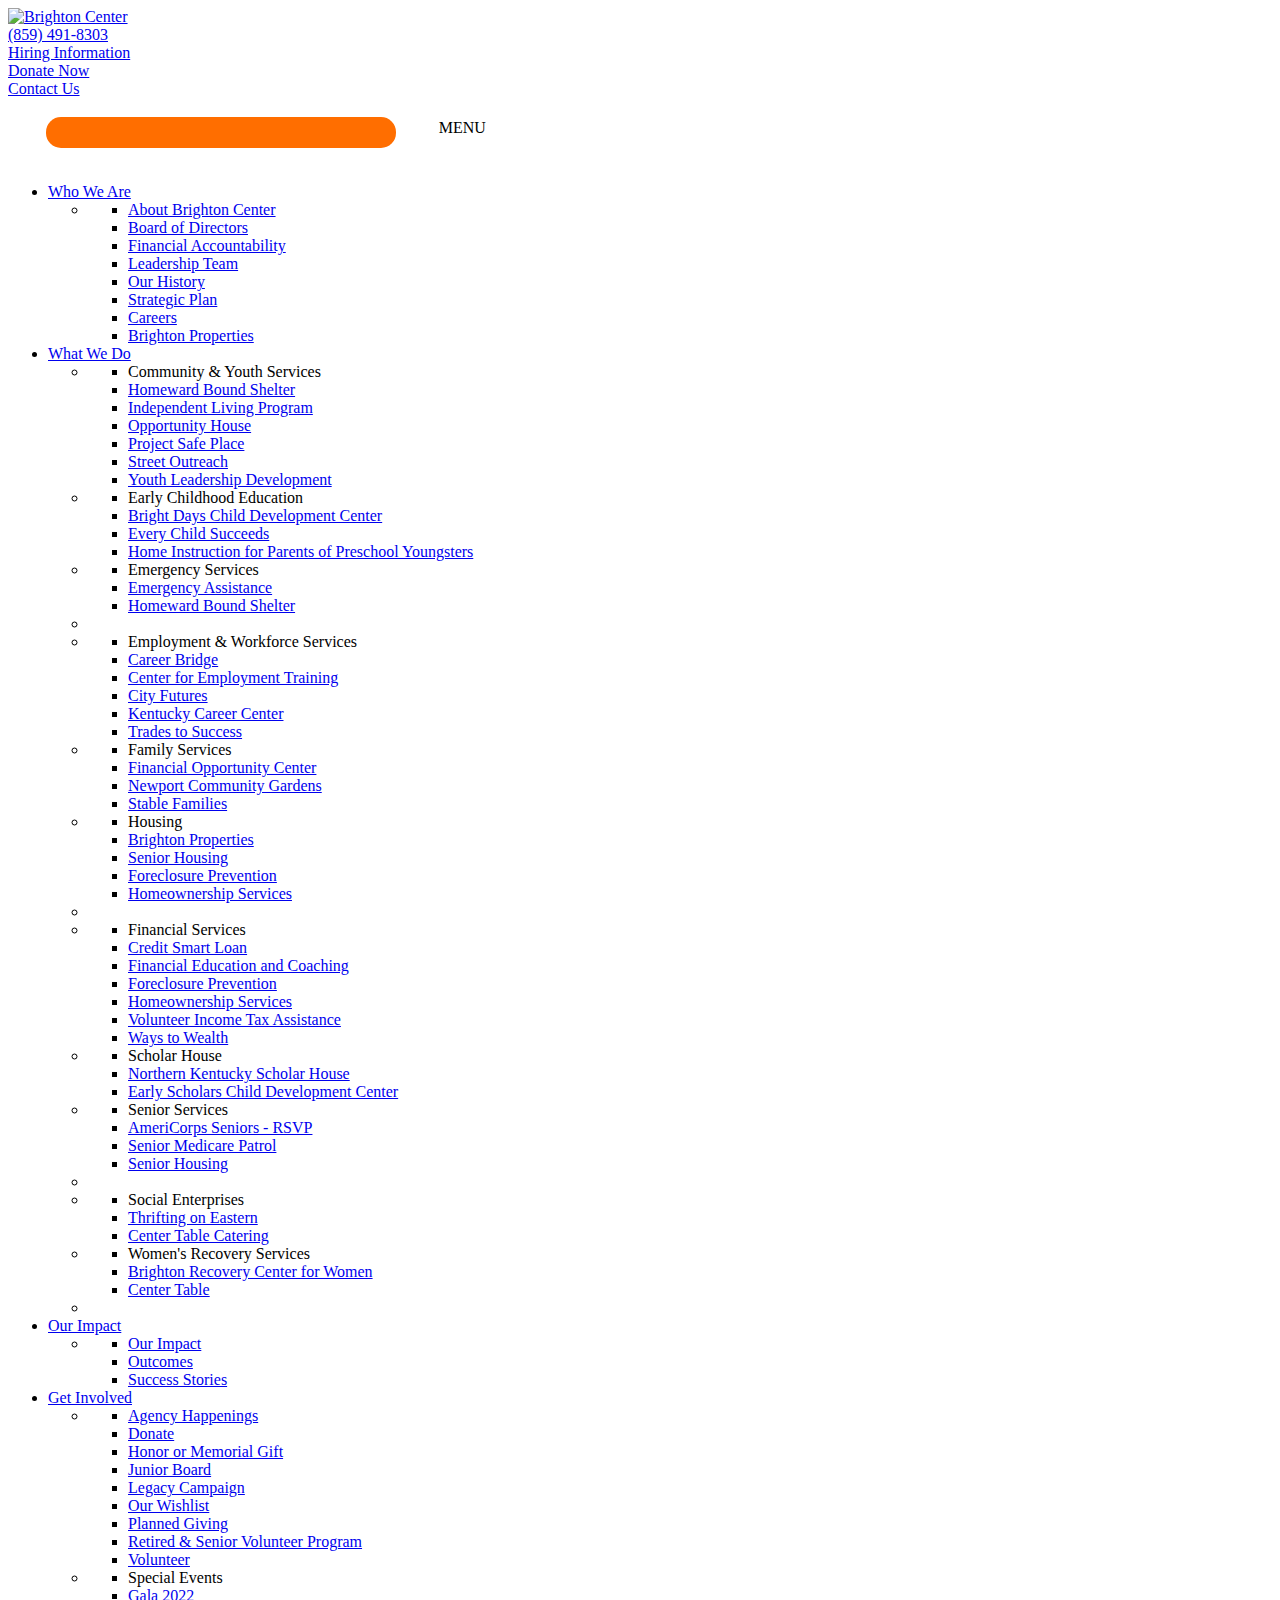
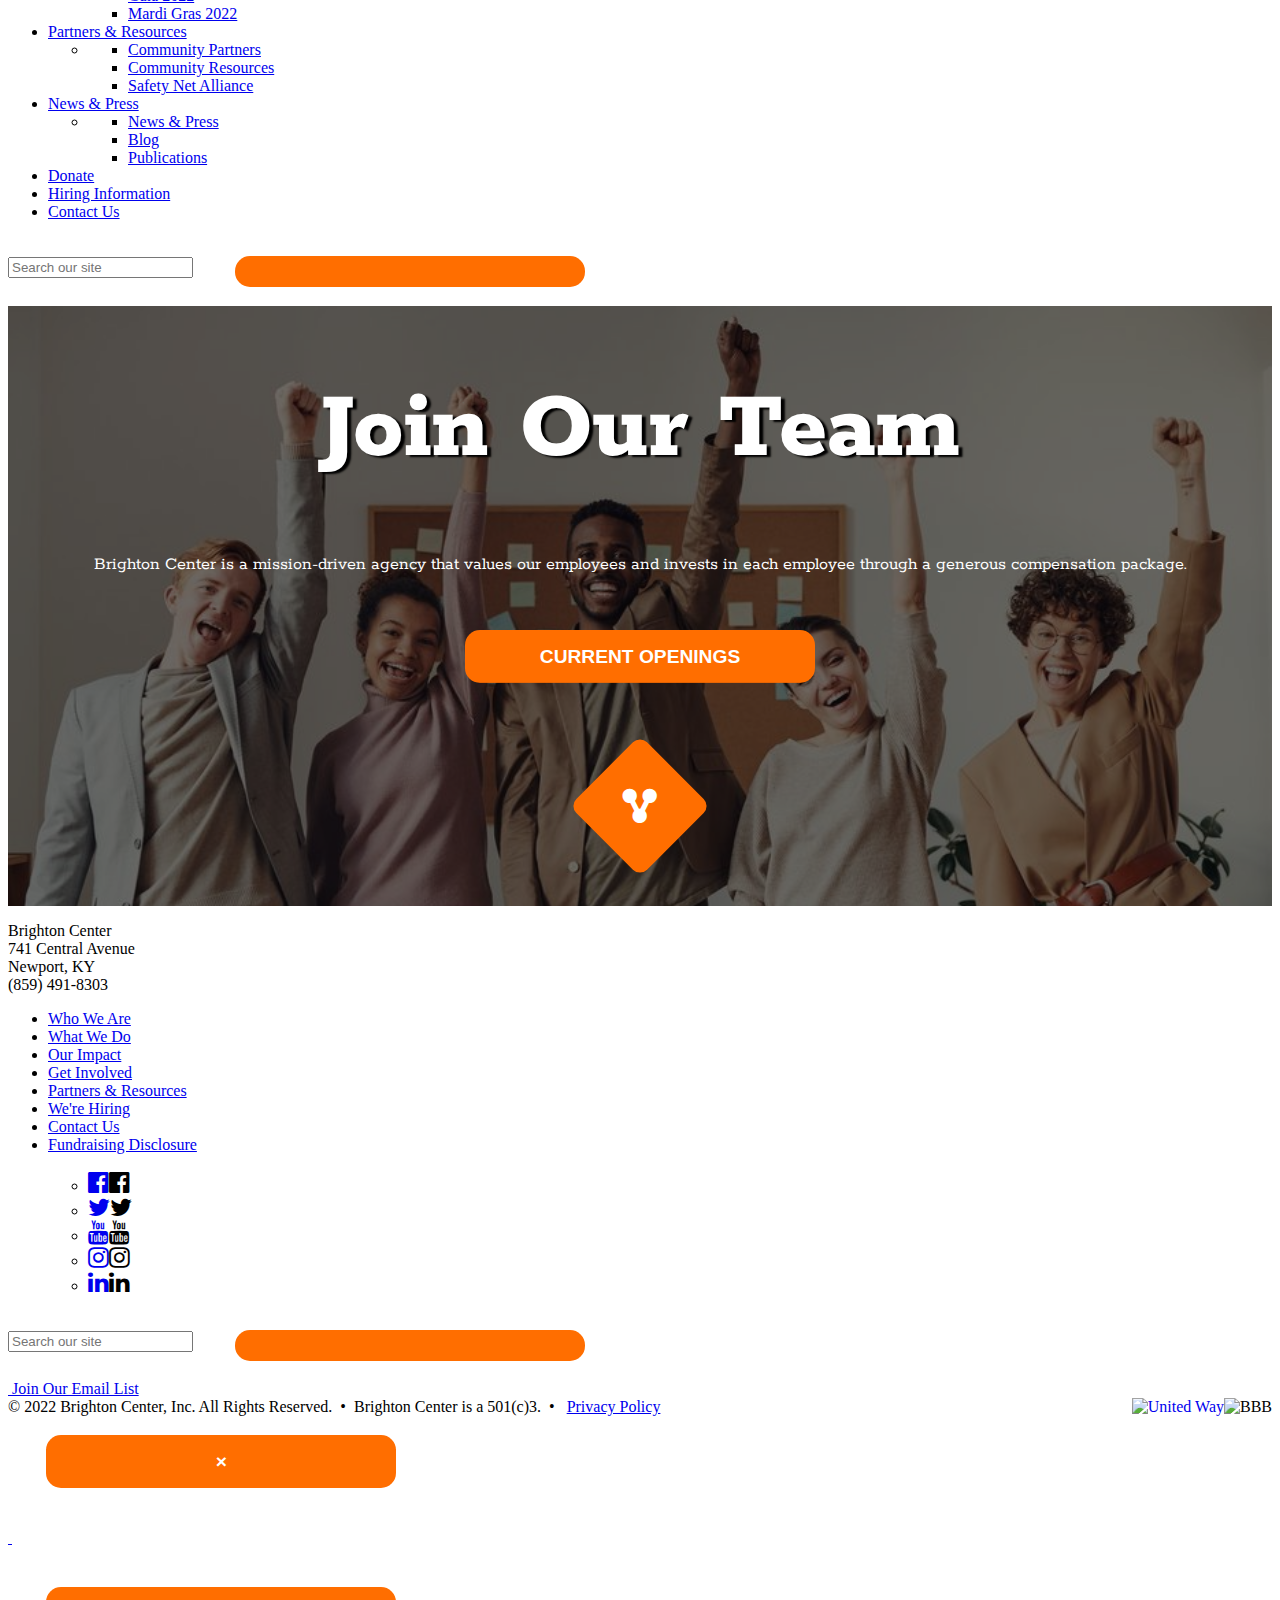
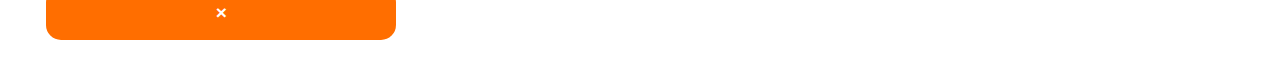
==== hiring.html @ 6617a940 "started hiring page, added hero section" ====
<!DOCTYPE html>
<html>
  <head>
    <title>Brighton Center | A Community of Support</title>
    <meta name='keywords' content='' />
    <meta name='description' content='Brighton Center strives to be an innovative leader that strengthens the vitality of the community and engages people as they work and live to achieve their hopes and dreams.' />
    <link rel='canonical' href='https://www.brightoncenter.com/careers' />
    <!-- generated by seo_lite -->
    <meta http-equiv="Content-Type" content="text/html; charset=UTF-8" />
    <!-- Mobile viewport optimized -->
    <meta name="viewport" content="width=device-width, initial-scale=1.0, user-scalable=no">
    <!-- cloud.typography -->
    <!-- <link rel="stylesheet" type="text/css" href="//cloud.typography.com/7336112/748744/css/fonts.css" /> -->
    <!-- Nivo Lightbox -->
    <link href="https://www.brightoncenter.com/includes/css/nivo-lightbox.css" rel="stylesheet">
    <link href="https://www.brightoncenter.com/includes/themes/default/default.css" rel="stylesheet" type="text/css">
    <!-- Bootstrap CSS -->
    <link href="https://www.brightoncenter.com/includes/css/bootstrap.min.css" rel="stylesheet">
    <link href="https://www.brightoncenter.com/includes/css/bootstrap-theme.min.css" rel="stylesheet">
    <link href="https://www.brightoncenter.com/includes/css/bootstrap-glyphicons.css" rel="stylesheet">
    <!-- Mega Menu CSS -->
    <link href="https://www.brightoncenter.com/includes/css/mega-menu.css" rel="stylesheet">
    <link href="https://www.brightoncenter.com/includes/css/mega-menu-responsive.css" rel="stylesheet">
    <!-- Custom CSS -->
    <link href="https://stackpath.bootstrapcdn.com/font-awesome/4.7.0/css/font-awesome.min.css" rel="stylesheet">
    <link rel="stylesheet" href="https://use.fontawesome.com/releases/v5.5.0/css/all.css">
    <link rel="stylesheet" href="hiring.css">
    <link rel="stylesheet" href="https://cdnjs.cloudflare.com/ajax/libs/font-awesome/4.7.0/css/font-awesome.min.css">
    <link rel="stylesheet" type="text/css" media="all" href="https://www.brightoncenter.com/?css=includes/footercss.v.1646921526" />
    <link rel="stylesheet" type="text/css" media="all" href="https://www.brightoncenter.com/?css=includes/headercss.v.1649180438" />
    <link rel="stylesheet" type="text/css" media="all" href="https://www.brightoncenter.com/?css=includes/newscss.v.1647296982" />
    <link href="https://www.brightoncenter.com/includes/css/styles.css" rel="stylesheet">
    <link href="https://www.brightoncenter.com/includes/css/customized.css" rel="stylesheet">
    <link href="https://www.brightoncenter.com/includes/css/new-homepage.css" rel="stylesheet">
    <link rel="icon" type="image/x-icon" href="https://www.brightoncenter.com/images/uploads/events/favicon-16x16.png">
    <!-- Include Modernizr in the head, before any other Javascript -->
    <script src="https://www.brightoncenter.com/includes/js/modernizr-2.6.2.min.js"></script>
    <script>
      (function(i, s, o, g, r, a, m) {
        i['GoogleAnalyticsObject'] = r;
        i[r] = i[r] || function() {
          (i[r].q = i[r].q || []).push(arguments)
        }, i[r].l = 1 * new Date();
        a = s.createElement(o),
          m = s.getElementsByTagName(o)[0];
        a.async = 1;
        a.src = g;
        m.parentNode.insertBefore(a, m)
      })(window, document, 'script', '//www.google-analytics.com/analytics.js', 'ga');
      ga('create', 'UA-24287870-12', 'auto');
      ga('send', 'pageview');
    </script>
    <!-- <link href="https://fonts.googleapis.com/css?family=Rokkitt|Open+Sans:400,500,700&display=swap" rel="stylesheet"> -->
    <link rel="preconnect" href="https://fonts.gstatic.com">
    <link href="https://fonts.googleapis.com/css2?family=Rokkitt:wght@100;200;300;400;500;600;700;800;900&display=swap" rel="stylesheet">
    <link href="https://fonts.googleapis.com/css2?family=Open+Sans:ital,wght@0,300;0,400;0,600;0,700;0,800;1,300;1,400;1,600;1,700;1,800&family=Rokkitt:wght@100;200;300;400;500;600;700;800;900&display=swap" rel="stylesheet">
  </head>
  <body>
    <div id="masthead">
      <div class="container-fluid">
        <div class="row">
          <div class="col-md-4">
            <a href="https://www.brightoncenter.com/">
              <img class="masthead-brand" src="https://www.brightoncenter.com/includes/img/brighton-center-logo.png" alt="Brighton Center">
            </a>
          </div>
          <!-- end col-md-6 -->
          <div class="col-md-8 hidden-xs">
            <div class="row">
              <div class="col-sm-3 col-md-4 col-lg-3 col-md-offset-8 col-lg-offset-9 text-right">
                <a class="phone-number" href="tel:859-491-8303"> (859) 491-8303 </a>
              </div>
              <div class="col-sm-3 col-md-offset-3">
                <a class="were-hiring-link" href="https://www.brightoncenter.com/careers/"> Hiring Information </a>
              </div>
              <div class="col-sm-3 col-md-3">
                <a class="donate-now-link" href="https://www.brightoncenter.com/get_involved/donate"> Donate Now </a>
              </div>
              <div class="col-sm-3 col-md-3">
                <a class="contact-us-link" href="https://www.brightoncenter.com/contact"> Contact Us </a>
              </div>
            </div>
          </div>
          <!-- end col-md-6 -->
        </div>
        <!-- end row -->
      </div>
      <!-- end container-fluid -->
    </div>
    <!-- end masthead -->
    <!-- lv_global_navbar -->
    <div class="navbar navbar-custom">
      <div class="navbar-header">
        <button type="button" class="navbar-toggle" data-toggle="collapse" data-target=".navbar-collapse">
          <span class="icon-bar"></span>
          <span class="icon-bar"></span>
          <span class="icon-bar"></span>
        </button>
        <span class="menu-label">MENU</span>
      </div>
      <div class="navbar-collapse collapse">
        <ul class="nav navbar-nav">
          <li class="dropdown mega-menu-2 transition">
            <a href="#" class="dropdown-toggle" data-toggle="dropdown">Who We Are <b class="caret"></b>
            </a>
            <ul class="dropdown-menu">
              <li class="two-column">
                <ul>
                  <li>
                    <a href="https://www.brightoncenter.com/ who_we_are/about-brighton-center">About Brighton Center</a>
                  </li>
                  <li>
                    <a href="https://www.brightoncenter.com/ who_we_are/board-of-directors">Board of Directors</a>
                  </li>
                  <li>
                    <a href="https://www.brightoncenter.com/ who_we_are/financial-accountability">Financial Accountability</a>
                  </li>
                  <li>
                    <a href="https://www.brightoncenter.com/ who_we_are/leadership-team">Leadership Team</a>
                  </li>
                  <li>
                    <a href="https://www.brightoncenter.com/ who_we_are/our-history">Our History</a>
                  </li>
                  <li>
                    <a href="https://www.brightoncenter.com/ who_we_are/strategic-plan">Strategic Plan</a>
                  </li>
                  <li>
                    <a href="https://www.brightoncenter.com/careers">Careers</a>
                  </li>
                  <li>
                    <a href="https://www.brightoncenter.com/programs/housing/brighton-properties">Brighton Properties</a>
                  </li>
                </ul>
              </li>
            </ul>
          </li>
          <!-- Who We Are Menu Ends -->
          <li class="dropdown mega-menu-6 transition">
            <a href="#" class="dropdown-toggle" data-toggle="dropdown">What We Do <b class="caret"></b>
            </a>
            <ul class="dropdown-menu">
              <li class="two-column">
                <ul>
                  <li class="nav-title">Community & Youth Services</li>
                  <li>
                    <a href="https://www.brightoncenter.com/programs/community_youth_services/homeward-bound">Homeward Bound Shelter</a>
                  </li>
                  <li>
                    <a href="https://www.brightoncenter.com/programs/community_youth_services/independent-living-program">Independent Living Program</a>
                  </li>
                  <li>
                    <a href="https://www.brightoncenter.com/programs/community_youth_services/opportunity-house">Opportunity House</a>
                  </li>
                  <li>
                    <a href="https://www.brightoncenter.com/programs/community_youth_services/project-safe-place">Project Safe Place</a>
                  </li>
                  <li>
                    <a href="https://www.brightoncenter.com/programs/community_youth_services/street-outreach">Street Outreach</a>
                  </li>
                  <li>
                    <a href="https://www.brightoncenter.com/programs/community_youth_services/youth-leadership-development">Youth Leadership Development</a>
                  </li>
                </ul>
              </li>
              <li class="two-column">
                <ul>
                  <li class="nav-title">Early Childhood Education</li>
                  <li>
                    <a href="https://www.brightoncenter.com/programs/ece/bright-days-child-development-center">Bright Days Child Development Center</a>
                  </li>
                  <li>
                    <a href="https://www.brightoncenter.com/programs/ece/every-child-succeeds">Every Child Succeeds</a>
                  </li>
                  <li>
                    <a href="https://www.brightoncenter.com/programs/ece/hippy">Home Instruction for Parents of Preschool Youngsters</a>
                  </li>
                </ul>
              </li>
              <li class="two-column">
                <ul>
                  <li class="nav-title">Emergency Services</li>
                  <li>
                    <a href="https://www.brightoncenter.com/programs/emergency_services/emergency-assistance">Emergency Assistance</a>
                  </li>
                  <li>
                    <a href="https://www.brightoncenter.com/programs/community_youth_services/homeward-bound">Homeward Bound Shelter</a>
                  </li>
                </ul>
              </li>
              <li class="dropdown-separator"></li>
              <li class="two-column">
                <ul>
                  <li class="nav-title">Employment & Workforce Services</li>
                  <li>
                    <a href="https://www.brightoncenter.com/programs/employment_services/career-bridge">Career Bridge</a>
                  </li>
                  <li>
                    <a href="https://www.brightoncenter.com/programs/employment_services/center-for-employment-training">Center for Employment Training</a>
                  </li>
                  <li>
                    <a href="https://www.brightoncenter.com/programs/employment_services/city-futures">City Futures</a>
                  </li>
                  <li>
                    <a href="https://www.brightoncenter.com/programs/employment_services/KentuckyCareerCenter">Kentucky Career Center</a>
                  </li>
                  <li>
                    <a href="https://www.brightoncenter.com/programs/employment_services/trades-to-success">Trades to Success</a>
                  </li>
                </ul>
              </li>
              <li class="two-column">
                <ul>
                  <li class="nav-title">Family Services</li>
                  <li>
                    <a href="https://www.brightoncenter.com/programs/family_services/financial-opportunity-center">Financial Opportunity Center</a>
                  </li>
                  <li>
                    <a href="https://www.brightoncenter.com/programs/family_services/newport-community-gardens">Newport Community Gardens</a>
                  </li>
                  <li>
                    <a href="https://www.brightoncenter.com/programs/family_services/stable-families">Stable Families</a>
                  </li>
                </ul>
              </li>
              <li class="two-column">
                <ul>
                  <li class="nav-title">Housing</li>
                  <li>
                    <a href="https://www.brightoncenter.com/programs/housing/brighton-properties">Brighton Properties</a>
                  </li>
                  <li>
                    <a href="https://www.brightoncenter.com/programs/housing/senior-housing">Senior Housing</a>
                  </li>
                  <li>
                    <a href="https://www.brightoncenter.com/programs/financial_services/foreclosure-prevention">Foreclosure Prevention</a>
                  </li>
                  <li>
                    <a href="https://www.brightoncenter.com/programs/financial_services/homeownership-services">Homeownership Services</a>
                  </li>
                </ul>
              </li>
              <li class="dropdown-separator"></li>
              <li class="two-column">
                <ul>
                  <li class="nav-title">Financial Services</li>
                  <li>
                    <a href="https://www.brightoncenter.com/programs/financial_services/credit-smart-loan">Credit Smart Loan</a>
                  </li>
                  <li>
                    <a href="https://www.brightoncenter.com/programs/financial_services/financial-education-and-coaching">Financial Education and Coaching</a>
                  </li>
                  <li>
                    <a href="https://www.brightoncenter.com/programs/financial_services/foreclosure-prevention">Foreclosure Prevention</a>
                  </li>
                  <li>
                    <a href="https://www.brightoncenter.com/programs/financial_services/homeownership-services">Homeownership Services</a>
                  </li>
                  <li>
                    <a href="https://www.brightoncenter.com/programs/financial_services/volunteer-income-tax-assistance">Volunteer Income Tax Assistance</a>
                  </li>
                  <li>
                    <a href="https://www.brightoncenter.com/programs/financial_services/ways-to-wealth">Ways to Wealth</a>
                  </li>
                </ul>
              </li>
              <li class="two-column">
                <ul>
                  <li class="nav-title">Scholar House</li>
                  <li>
                    <a href="https://www.brightoncenter.com/programs/scholar_house/overview">Northern Kentucky Scholar House</a>
                  </li>
                  <li>
                    <a href="https://www.brightoncenter.com/programs/scholar_house/early-scholars-child-development-center">Early Scholars Child Development Center</a>
                  </li>
                </ul>
              </li>
              <li class="two-column">
                <ul>
                  <li class="nav-title">Senior Services</li>
                  <li>
                    <a href="https://www.brightoncenter.com/programs/senior_services/retired-senior-volunteer-program">AmeriCorps Seniors - RSVP</a>
                  </li>
                  <li>
                    <a href="https://www.brightoncenter.com/programs/senior_services/senior-medicare-patrol">Senior Medicare Patrol</a>
                  </li>
                  <li>
                    <a href="https://www.brightoncenter.com/programs/housing/senior-housing">Senior Housing</a>
                  </li>
                </ul>
              </li>
              <li class="dropdown-separator"></li>
              <li class="two-column">
                <ul>
                  <li class="nav-title">Social Enterprises</li>
                  <li>
                    <a href="https://www.brightoncenter.com/programs/social_enterprises/thrifting-on-eastern">Thrifting on Eastern</a>
                  </li>
                  <li>
                    <a href="https://www.brightoncenter.com/programs/brc/center-table">Center Table Catering</a>
                  </li>
                </ul>
              </li>
              <li class="two-column">
                <ul>
                  <li class="nav-title">Women's Recovery Services</li>
                  <li>
                    <a href="https://www.brightoncenter.com/programs/brc/brighton-recovery-center">Brighton Recovery Center for Women</a>
                  </li>
                  <li>
                    <a href="https://www.brightoncenter.com/programs/brc/center-table">Center Table</a>
                  </li>
                </ul>
              </li>
              <li class="two-column">
                <ul></ul>
              </li>
            </ul>
          </li>
          <!-- What We Do Menu Ends -->
          <li class="dropdown mega-menu-2 transition">
            <a href="https://www.brightoncenter.com/our_impact/our-impact" class="dropdown-toggle" data-toggle="dropdown">Our Impact <b class="caret"></b>
            </a>
            <ul class="dropdown-menu">
              <li class="one-column">
                <ul>
                  <li>
                    <a href="https://www.brightoncenter.com/our_impact/our-impact">Our Impact</a>
                  </li>
                  <li>
                    <a href="https://www.brightoncenter.com/our_impact/outcomes">Outcomes</a>
                  </li>
                  <li>
                    <a href="https://www.brightoncenter.com/our_impact/success-stories">Success Stories</a>
                  </li>
                </ul>
              </li>
            </ul>
          </li>
          <!-- Our Impact Menu Ends -->
          <li class="dropdown mega-menu-2 transition">
            <a href="#" class="dropdown-toggle" data-toggle="dropdown">
              <i class="icon-user icon-white"></i> Get Involved <b class="caret"></b>
            </a>
            <ul class="dropdown-menu">
              <li class="one-column">
                <ul>
                  <li>
                    <a href="https://www.brightoncenter.com/events">Agency Happenings</a>
                  </li>
                  <li>
                    <a href="https://www.brightoncenter.com/get_involved/donate">Donate</a>
                  </li>
                  <li>
                    <a href="https://www.brightoncenter.com/get_involved/honor-or-memorial-gift">Honor or Memorial Gift</a>
                  </li>
                  <li>
                    <a href="https://www.brightoncenter.com/get_involved/Junior-Board">Junior Board</a>
                  </li>
                  <li>
                    <a href="https://www.brightoncenter.com/get_involved/legacy-campaign">Legacy Campaign</a>
                  </li>
                  <li>
                    <a href="https://www.brightoncenter.com/get_involved/wishlist">Our Wishlist</a>
                  </li>
                  <li>
                    <a target="blank" href="http://brightoncenter.plannedgiving.org/?=mainsite">Planned Giving</a>
                  </li>
                  <li>
                    <a target="blank" href="https://www.brightoncenter.com/programs/senior_services/retired-senior-volunteer-program">Retired &amp; Senior Volunteer Program</a>
                  </li>
                  <li>
                    <a href="https://www.brightoncenter.com/get_involved/volunteer">Volunteer</a>
                  </li>
                </ul>
              </li>
              <li class="one-column">
                <ul>
                  <li class="nav-title">Special Events</li>
                  <li>
                    <a href="https://www.brightoncenter.com/events/detail/gala-2022">Gala 2022</a>
                  </li>
                  <li>
                    <a href="https://www.brightoncenter.com/events/detail/mardi-gras-2022">Mardi Gras 2022</a>
                  </li>
                </ul>
              </li>
            </ul>
          </li>
          <!-- Get Involved Menu Ends -->
          <li class="dropdown mega-menu-2 transition">
            <a href="#" class="dropdown-toggle" data-toggle="dropdown">Partners & Resources <b class="caret"></b>
            </a>
            <ul class="dropdown-menu">
              <li class="two-column">
                <ul>
                  <li>
                    <a href="https://www.brightoncenter.com/partners_resources/community-partners">Community Partners</a>
                  </li>
                  <li>
                    <a href="https://www.brightoncenter.com/partners_resources/Community-Resources">Community Resources</a>
                  </li>
                  <li>
                    <a href="https://www.brightoncenter.com/partners_resources/safety-net-alliance">Safety Net Alliance</a>
                  </li>
                  <!--<li><a href="#">Resources</a></li><li style="margin-top:5px;"><a href="#" class="btn btn-primary btn-sm">Refer a Family</a></li>-->
                </ul>
              </li>
            </ul>
          </li>
          <!-- Partners  & Resources Menu Ends -->
          <li class="dropdown mega-menu-2 transition">
            <a href="#" class="dropdown-toggle" data-toggle="dropdown">News & Press <b class="caret"></b>
            </a>
            <ul class="dropdown-menu">
              <li class="two-column">
                <ul>
                  <li>
                    <a href="https://www.brightoncenter.com/news">News & Press</a>
                  </li>
                  <li>
                    <a href="https://www.brightoncenter.com/blog">Blog</a>
                  </li>
                  <li>
                    <a href="https://www.brightoncenter.com/news/Publications">Publications</a>
                  </li>
                  <!--<li><a href="#">Resources</a></li><li style="margin-top:5px;"><a href="#" class="btn btn-primary btn-sm">Refer a Family</a></li>-->
                </ul>
              </li>
            </ul>
          </li>
          <!-- Partners  & Resources Menu Ends -->
          <li class="dropdown mega-menu-2 transition visible-xs-block">
            <a href="https://www.brightoncenter.com/get_involved/donate" class="" data-toggle="dropdown"> Donate </a>
          </li>
          <li class="dropdown mega-menu-2 transition visible-xs-block">
            <a href="https://www.brightoncenter.com/careers/" class="" data-toggle="dropdown"> Hiring Information</a>
          </li>
          <li class="dropdown mega-menu-2 transition visible-xs-block">
            <a href="https://www.brightoncenter.com/contact" class="" data-toggle="dropdown">Contact Us</a>
          </li>
          <!-- Donate, Hiring, Contact Ends -->
        </ul>
        <!-- Brighton Menu Ends -->
        <div class="main-nav-search">
          <form method="post" action="https://www.brightoncenter.com/">
            <div class='hiddenFields'>
              <input type="hidden" name="ACT" value="6" />
              <input type="hidden" name="RES" value="" />
              <input type="hidden" name="meta" value="[base64]" />
              <input type="hidden" name="site_id" value="1" />
              <input type="hidden" name="csrf_token" value="7da71c1891ee81c2d6870a339bcbc2fa0089c519" />
            </div>
            <div class="input-group nav-search">
              <input type="text" name="keywords" id="keywords" class="form-control" placeholder="Search our site">
              <span class="input-group-btn">
                <button class="btn btn-default" type="submit" value="submit">
                  <span class="glyphicon glyphicon-search"></span>
                </button>
              </span>
            </div>
            <!-- /input-group -->
          </form>
        </div>
      </div>
      <!--/.nav-collapse -->
    </div>
    <!-- /.navbar .navbar-inverse -->
    
          <!-- Main content div -->
          
         <div class="hiringhero">
            <div class="overlay">
                <h1 class="join">Join Our Team</h1>
                <p class="mission">Brighton Center is a mission-driven agency that values our employees and invests in each employee through a generous compensation package.</p><br>
                <center><button class="light">
                    Current Openings
                  </button>
                  </center>
                  <div class="share">
                    <div class="toggle"></div>
                    <ul>
                      <li>
                        <a href="#">
                          <i class="fab fa-facebook-f"></i>
                        </a>
                      </li>
                      <li>
                        <a href="#">
                          <i class="fab fa-twitter"></i>
                        </a>
                      </li>
                      <li>
                        <a href="#">
                          <i class="fab fa-linkedin"></i>
                        </a>
                      </li>
                      <li>
                        <a href="#">
                          <i class="fab fa-instagram"></i>
                        </a>
                      </li>
                      <li>
                        <a href="#">
                          <i class="fab fa-youtube"></i>
                        </a>
                      </li>
                    </ul>
                  </div>
                  <script src="https://code.jquery.com/jquery-3.3.1.js"></script>
                  <script type="text/javascript">
                    $(document).ready(function() {
                      $(".toggle").click(function() {
                        $(".toggle").toggleClass("active")
                        $("ul").toggleClass("active")
                      })
                    })
                  </script>
                </div>
            
         </div>
         </div>









          <!-- end careers SIDEBAR -->
        </div>
        <!-- end col-sm-4 -->
      </div>
      <!-- end row -->
    </div>
    <!-- end container-fluid -->
    <footer>
      <div class="container-fluid">
        <div class="row">
          <div class="col-sm-2">
            <p>Brighton Center <br />741 Central Avenue <br />Newport, KY <br />(859) 491-8303 </p>
          </div>
          <!-- end col-sm-2 -->
          <div class="col-sm-2">
            <ul class="unstyled">
              <li class="footer-nav">
                <a href="https://www.brightoncenter.com/who_we_are/about-brighton-center">Who We Are</a>
              </li>
              <li class="footer-nav">
                <a href="https://www.brightoncenter.com/programs">What We Do</a>
              </li>
              <li class="footer-nav">
                <a href="https://www.brightoncenter.com/our_impact/our-impact">Our Impact</a>
              </li>
              <li class="footer-nav">
                <a href="https://www.brightoncenter.com/get_involved/volunteer">Get Involved</a>
              </li>
              <li class="footer-nav">
                <a href="https://www.brightoncenter.com/partners_resources/community-partners">Partners & Resources</a>
              </li>
              <li class="footer-nav">
                <a href="https://www.brightoncenter.com/careers">We're Hiring</a>
              </li>
              <li class="footer-nav">
                <a href="https://www.brightoncenter.com/contact">Contact Us</a>
              </li>
              <li class="footer-nav">
                <a href="https://www.brightoncenter.com/images/uploads/events/Fundraising.jpg" target="_blank" rel="noopener noreferrer">Fundraising Disclosure</a>
              </li>
            </ul>
          </div>
          <!-- end col-sm-2 -->
          <div class="col-sm-2">
            <ul class="unstyled">
              <div class="col-sm-2">
                <ul class="unstyled">
                  <li class="footer-social facebook">
                    <a href="https://www.facebook.com/brightoncenter">
                      <i class="fa fa-facebook-official" style="font-size:24px">
                    </a>
                    </i>
                  </li>
                  <li class="footer-social twitter">
                    <a href="https://twitter.com/brightoncenter">
                      <i class="fa fa-twitter" style="font-size:24px">
                    </a>
                    </i>
                  </li>
                  <li class="footer-social youtube">
                    <a href="https://www.youtube.com/user/BrightonCenterNKY">
                      <i class="fa fa-youtube" style="font-size:24px">
                    </a>
                    </i>
                  </li>
                  </li>
                  <li class="footer-social insta">
                    <a href="https://www.instagram.com/brightoncenter/">
                      <i class="fa fa-instagram" style="font-size:24px">
                    </a>
                    </i>
                  </li>
                  <li class="footer-social linked">
                    <a href="https://www.linkedin.com/company/brighton-center/mycompany/">
                      <i class="fa fa-linkedin" style="font-size:24px">
                    </a>
                    </i>
                  </li>
                </ul>
              </div>
              <!-- end col-sm-2 -->
            </ul>
          </div>
          <!-- end col-sm-2 -->
          <div class="col-sm-3">
            <form method="post" action="https://www.brightoncenter.com/">
              <div class='hiddenFields'>
                <input type="hidden" name="ACT" value="6" />
                <input type="hidden" name="RES" value="" />
                <input type="hidden" name="meta" value="1Vw6y2BFWEGTTU2ot3NcXBreMH6ZPa5kv2+B75fMpwzeLK6N1FqETH+09ejt8cpTVStWAUljZPG1BcYWto1XIUfzfLtSIQCwftmjvSkYO1mifnMhoHggL7WmtEd9kQuRo5gJW2KEyMxvbMK/dGPqFVLMDO/xA5hCArx3FxlDUTHIOuBuLtYNX9niZ8M5OQ0xPyXFizJgR+SGqZSezkjWO3CnVEF/Z9az2QVn7dYNe7Y8jYnmvZQ81vrZk5/ZJLkyQG/RXmgf4ifk9qt0rjIoqi8MOKNnrzZUhKTn6qTJYh5jNT708j4WRJg31yThyLH2Z97xGzW603mTbT7458Fu2QRM9wv0mQsx9hYA2+aHbhq3JNloBqAXYkWXo5596stq9ofbOwMtKR9yaBHFJxl324Kll/3n1epJVpFY89PskVh7RHlwfu8hx823qNa5CgD82JAnS/dGOzQtukGQ4wmW+g==" />
                <input type="hidden" name="site_id" value="1" />
                <input type="hidden" name="csrf_token" value="7da71c1891ee81c2d6870a339bcbc2fa0089c519" />
              </div>
              <div class="input-group">
                <input type="text" name="keywords" id="keywords-footer" class="form-control" placeholder="Search our site">
                <span class="input-group-btn">
                  <button class="btn btn-default" type="submit" value="submit">
                    <span class="glyphicon glyphicon-search"></span>
                  </button>
                </span>
              </div>
              <!-- /input-group -->
            </form>
            <!-- start Subscribe Button -->
            <a class="btn btn-subscribe btn-small external" style="width:100%;margin:20px 0;" data-toggle="modal" href="https://visitor.r20.constantcontact.com/d.jsp?llr=yhngqmcab&p=oi&m=1102078751992&sit=boibqqgdb&f=abf67dee-38b3-413b-b1f1-e25c055cb36c" data-target="#myModal">
              <span class="glyphicon glyphicon-send"></span> &nbsp;Join Our Email List </a>
            <!-- end Subscribe Button -->
          </div>
          <!-- end col-sm-3 -->
          <div class="col-sm-3">
            <img src="https://www.brightoncenter.com/includes/img/logo-bbb.png" class="footer-logo pull-right" alt="BBB">
            <a href="https://www.uwgc.org" target="_blank">
              <img src="https://www.brightoncenter.com/includes/img/logo-united-way-AP.png" class="footer-logo pull-right" alt="United Way">
            </a>
          </div>
          <!-- end col-sm-3 -->
        </div>
        <!-- end row -->
        <div class="row">
          <div class="col-sm-12">
            <span class="credit">&copy; 2022 Brighton Center, Inc. All Rights Reserved.&nbsp;&nbsp;&bull;&nbsp;&nbsp;Brighton Center is a 501(c)3.&nbsp;&nbsp;&bull;&nbsp;&nbsp; <a class="footer-link" href="https://www.brightoncenter.com/site/privacy-policy">Privacy Policy </span>
          </div>
          <!-- end col-sm-12 -->
        </div>
        <!-- end row -->
      </div>
      <!-- end container -->
    </footer>
    <!-- Modal -->
    <div class="modal fade" id="myModal" tabindex="-1" role="dialog" aria-labelledby="myModalLabel" aria-hidden="true">
      <div class="modal-dialog">
        <div class="modal-content">
          <div class="modal-header">
            <button type="button" class="close" data-dismiss="modal">
              <span aria-hidden="true">&times;</span>
              <span class="sr-only">Close</span>
            </button>
            <h4 class="modal-title" id="myModalLabel">&nbsp;</h4>
          </div>
          <div class="modal-body"></div>
        </div>
        <!-- /.modal-content -->
      </div>
      <!-- /.modal-dialog -->
    </div>
    <!-- /.modal -->
    <!-- Modal -->
    <div class="modal fade" id="blog-subscribe-modal" tabindex="-1" role="dialog" aria-labelledby="blog-subscribe-modal" aria-hidden="true">
      <div class="modal-dialog" style="overflow: hidden;">
        <div class="modal-content">
          <div class="modal-header" style="border: none;">
            <button type="button" class="close" data-dismiss="modal">
              <span aria-hidden="true">&times;</span>
              <span class="sr-only">Close</span>
            </button>
          </div>
          <div class="modal-body">
            <!-- Begin Constant Contact Inline Form Code -->
            <div class="ctct-inline-form" data-form-id="bf8a92a8-f217-493a-9716-96e59de8858a"></div>
            <!-- End Constant Contact Inline Form Code -->
          </div>
        </div>
        <!-- /.modal-content -->
      </div>
      <!-- /.modal-dialog -->
    </div>
    <!-- /.modal -->
    <!-- Begin Constant Contact Active Forms -->
    <script>
      var _ctct_m = "a756abd6da4ad8915f6a5b05301815cc";
    </script>
    <script id="signupScript" src="//static.ctctcdn.com/js/signup-form-widget/current/signup-form-widget.min.js" async defer></script>
    <!-- End Constant Contact Active Forms -->
    <!-- All Javascript at the bottom of the page for faster page loading -->
    <!-- Intersection Observer Stat Script-->
    <script src="https://www.brightoncenter.com/includes/intersectionobserver"></script>
    <script src="https://www.brightoncenter.com/includes/newsio"></script>
    <!-- First try for the online version of jQuery-->
    <script src="https://code.jquery.com/jquery.js"></script>
    <!-- If no online access, fallback to our hardcoded version of jQuery -->
    <script>
      window.jQuery || document.write(' < script src = "https://www.brightoncenter.com/includes/js/jquery-1.8.2.min.js" > < \/script>')
    </script>
    <!-- Bootstrap JS -->
    <script src="https://www.brightoncenter.com/includes/js/bootstrap.min.js"></script>
    <!-- MatchHeight -->
    <script src="https://www.brightoncenter.com/includes/js/jquery.matchHeight-min.js" type="text/javascript"></script>
    <!-- Nivo Lightbox -->
    <script src="https://www.brightoncenter.com/includes/js/nivo-lightbox.min.js"></script>
    <!-- Custom JS -->
    <script src="https://www.brightoncenter.com/includes/js/script.js"></script>
    <!-- Test for matchheight -->
    <script type="text/javascript">
      $(function() {
        $('.news_panels').matchHeight();
      });
    </script>
    <script>
      $(document).ready(function() {
        $('a').not('.excludeNivo').nivoLightbox();
      });
    </script>
  </body>
</html>
---- hiring.css ----
.hiringhero {
    background-image: url("team2.jpg");
    height: 600px;
    width: 100% auto;
    background-repeat: no-repeat;
    background-size: cover;
    
    

}

.overlay {
 background: rgba(8, 8, 8, 0.595);
 overflow: hidden;
 height: 100%;
}

.join {
font-size: 100px;
  text-align: center;
  color: white;
  font-weight: 800;
  font-family: 'Rokkitt', serif;
  text-shadow: 4px 2px 2px #000000;


}

.mission {
    text-align: center;
    color: rgb(255, 255, 255);
    font-family: 'Rokkitt', serif;
    font-size: 18px;
}

button{
    padding: 0.8em 0em;
    width:350px;
    background: #ff6e00;
    border-radius:15px;
    border:0;
    color:#fff;
    font-size:1.2em;
    font-family: Arial,Helvetica,sans-serif;
    font-weight:bold;
    cursor:pointer;
    margin:1em 2em;
    text-transform:uppercase;
    align-items: center !important;
    justify-content: center!important;
    text-align: center;
}
.light{
background: -moz-linear-gradient(-45deg,  #ff6e00 0%, #ff6e00 40%, #ffffff 50%, #ff6e00 60%, #ff6e00 100%);
background: -webkit-gradient(linear, left top, right bottom, color-stop(0%,#ff6e00), color-stop(40%,#ff6e00), color-stop(50%,#ffffff), color-stop(60%,#ff6e00), color-stop(100%,#ff6e00));
background: -webkit-linear-gradient(-45deg,  #ff6e00 0%,#ff6e00 40%,#ffffff 50%,#ff6e00 60%,#ff6e00 100%);
background: -o-linear-gradient(-45deg,  #ff6e00 0%,#ff6e00 40%,#ffffff 50%,#ff6e00 60%,#ff6e00 100%);
background: -ms-linear-gradient(-45deg,  #ff6e00 0%,#ff6e00 40%,#ffffff 50%,#ff6e00 60%,#ff6e00 100%);
background: linear-gradient(135deg,  #ff6e00 0%,#ff6e00 40%,#ffffff 50%,#ff6e00 60%,#ff6e00 100%);
filter: progid:DXImageTransform.Microsoft.gradient( startColorstr='#ff6e00', endColorstr='#ff6e00',GradientType=1 );
background-repeat: no-repeat;  
background-position:0px;
background-size:300%;  
}

.light:hover{
animation:light 1s;
-webkit-animation:light 1s;

}

@keyframes light {
0% {
    background-position:-600px; 
}
100% { 
    background-position:0px; 
}
}
    
@-webkit-keyframes light {
0% {
    background-position:-600px; 
}
100% { 
    background-position:0px; 
}
}



.share{
    position: sticky;
    top:87%;
    left: 50%;
    transform: translate(-50%,-50%) rotate(-45deg);
    width: 100px;
    height: 100px;
  }
  .share ul{
    position: relative;
    margin: 0;
    padding: 0;
    width: 100%;
    height: 100%;
  }
  .share ul li{
    position: absolute;
    top: 0;
    left: 0;
    list-style: none;
    width: 100%;
    height: 100%;
    background: #027f51;
    transition: .5s;
    overflow: hidden;
    transform: scale(0.95);
    border-radius: 10px;
  }
  .share ul li a{
    position: absolute;
    top:0;
    left: 0;
    width: 100%;
    height: 100%;
    text-align: center;
    line-height: 100px;
    font-size: 30px;
    color: #ffffff;
    transition: .5s;
  }
  .share ul li a .fab{
    transform: rotate(45deg);
  }
  .share ul li a:hover{
    color: #fff;
    background: #406b86;
    transform: rotate(0deg);
  }
  .share ul.active li{
    transform: scale(0.95);
  }
  .share ul.active li:nth-child(1){
    top: -100%;
    left: -100%;
    transition-delay: 0s;
  }
  .share ul.active li:nth-child(2){
    top: -100%;
    left: 0%; 
    transition-delay: 0.2s;
  }
  .share ul.active li:nth-child(3){
    top: -100%;
    left: 100%;
    transition-delay: 0.4s;
  }
  .share ul.active li:nth-child(4){
    top: 0%;
    left: 100%;
    transition-delay: 0.6s;
  }
  .share ul.active li:nth-child(5){
    top: 100%;
    left: 100%;
    transition-delay: 0.8s;
  }
  .share ul.active li:nth-child(6){
    top: 100%;
    left: 0%;
    transition-delay: 1s;
  }
  .share ul.active li:nth-child(7){
    top: 100%;
    left: -100%;
    transition-delay: 1.2s;
  }
  .share ul.active li:nth-child(8){
    top: 0%;
    left: -100%;
    transition-delay: 1.4s;
  }
  .toggle{
    position: absolute;
    top: 0;
    left: 0;
    width: 100%;
    height: 100%;
    background: #ff6e00;
    overflow: hidden;
    border-radius: 10px;
    cursor: pointer;
    z-index: 1;
  }
  .toggle:before{
    content: '\f1e0';
    font-family: fontAwesome;
    position:absolute;
    top: 0;
    left: 0;
    width: 100%;
    height: 100%;
    text-align: center;
    line-height: 100px;
    color: #fff;
    font-size:40px;
    transform: rotate(-45deg);
  }
  .toggle.active:before{
    content: '\f00d';
    font-family: fontAwesome;
    position:absolute;
    top: 0;
    left: 0;
    width: 100%;
    height: 100%;
    text-align: center;
    line-height: 100px;
    color: #fff;
    font-size:60px;
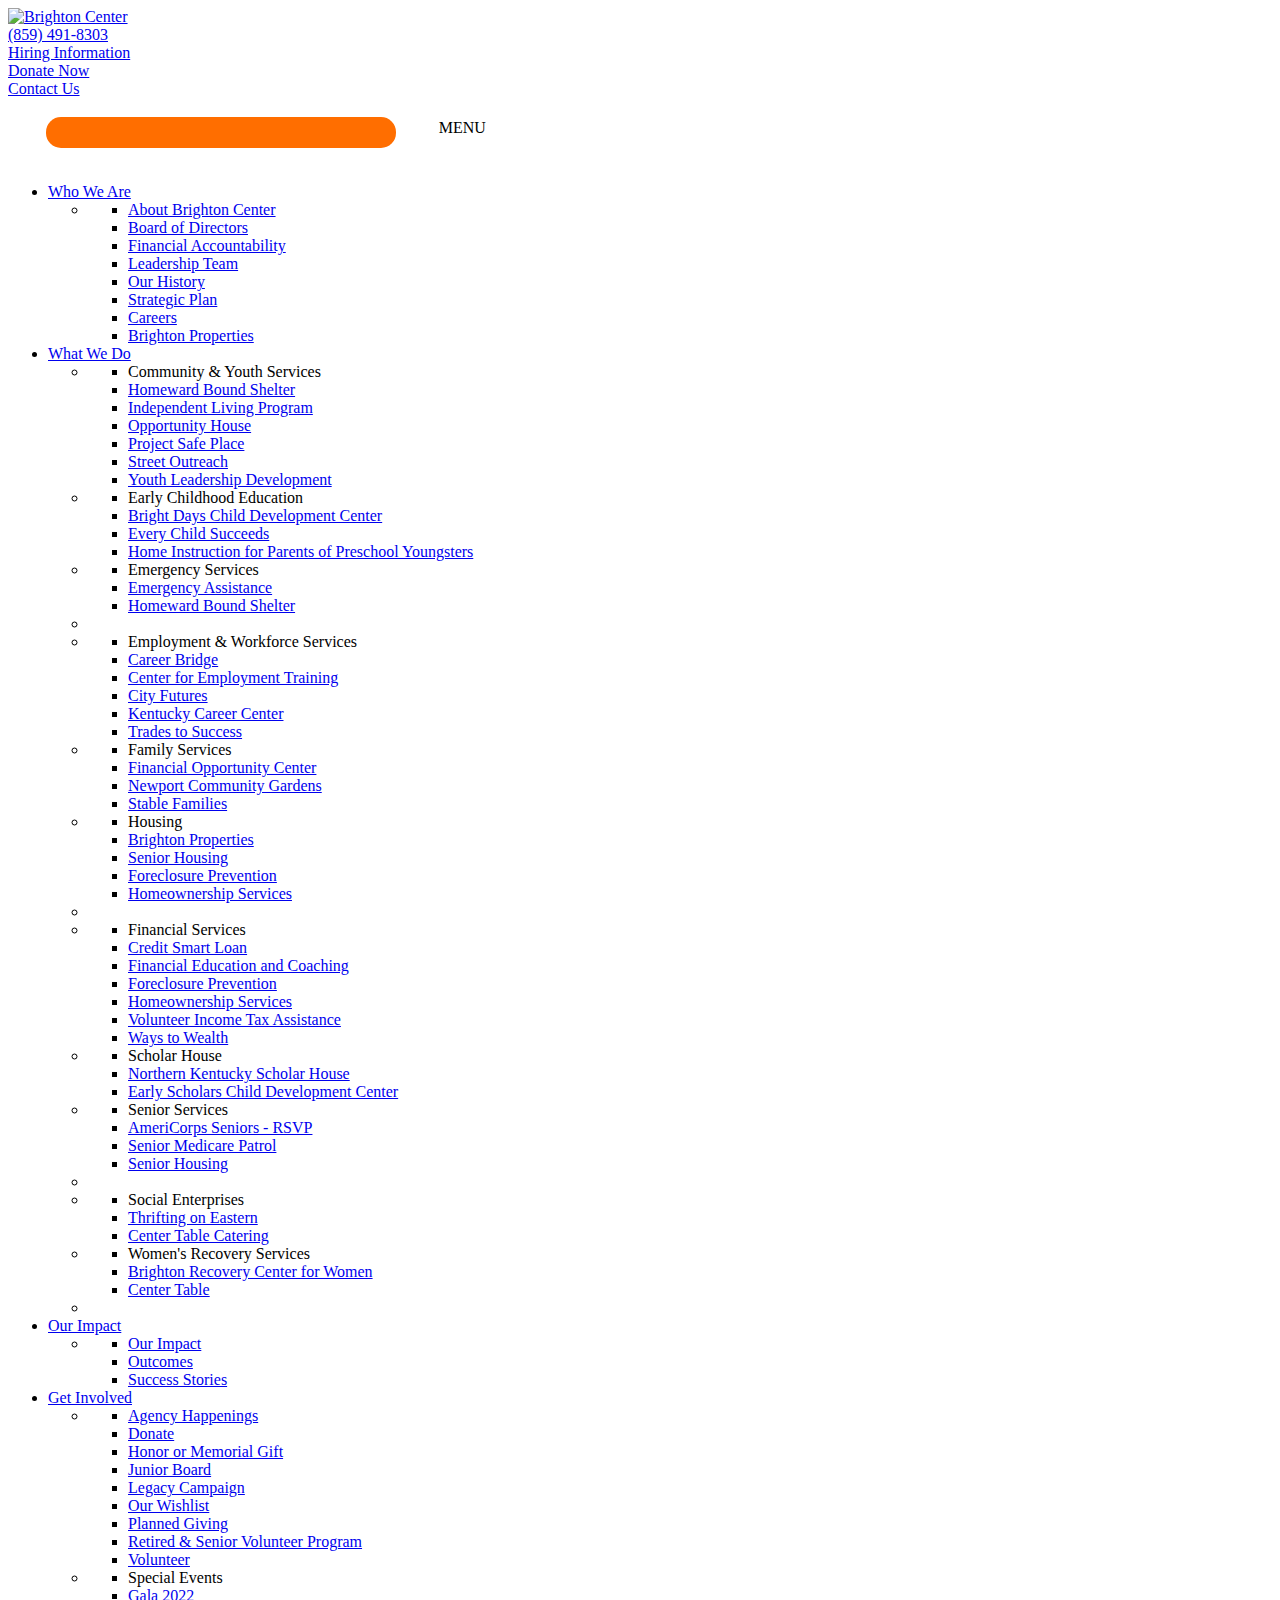
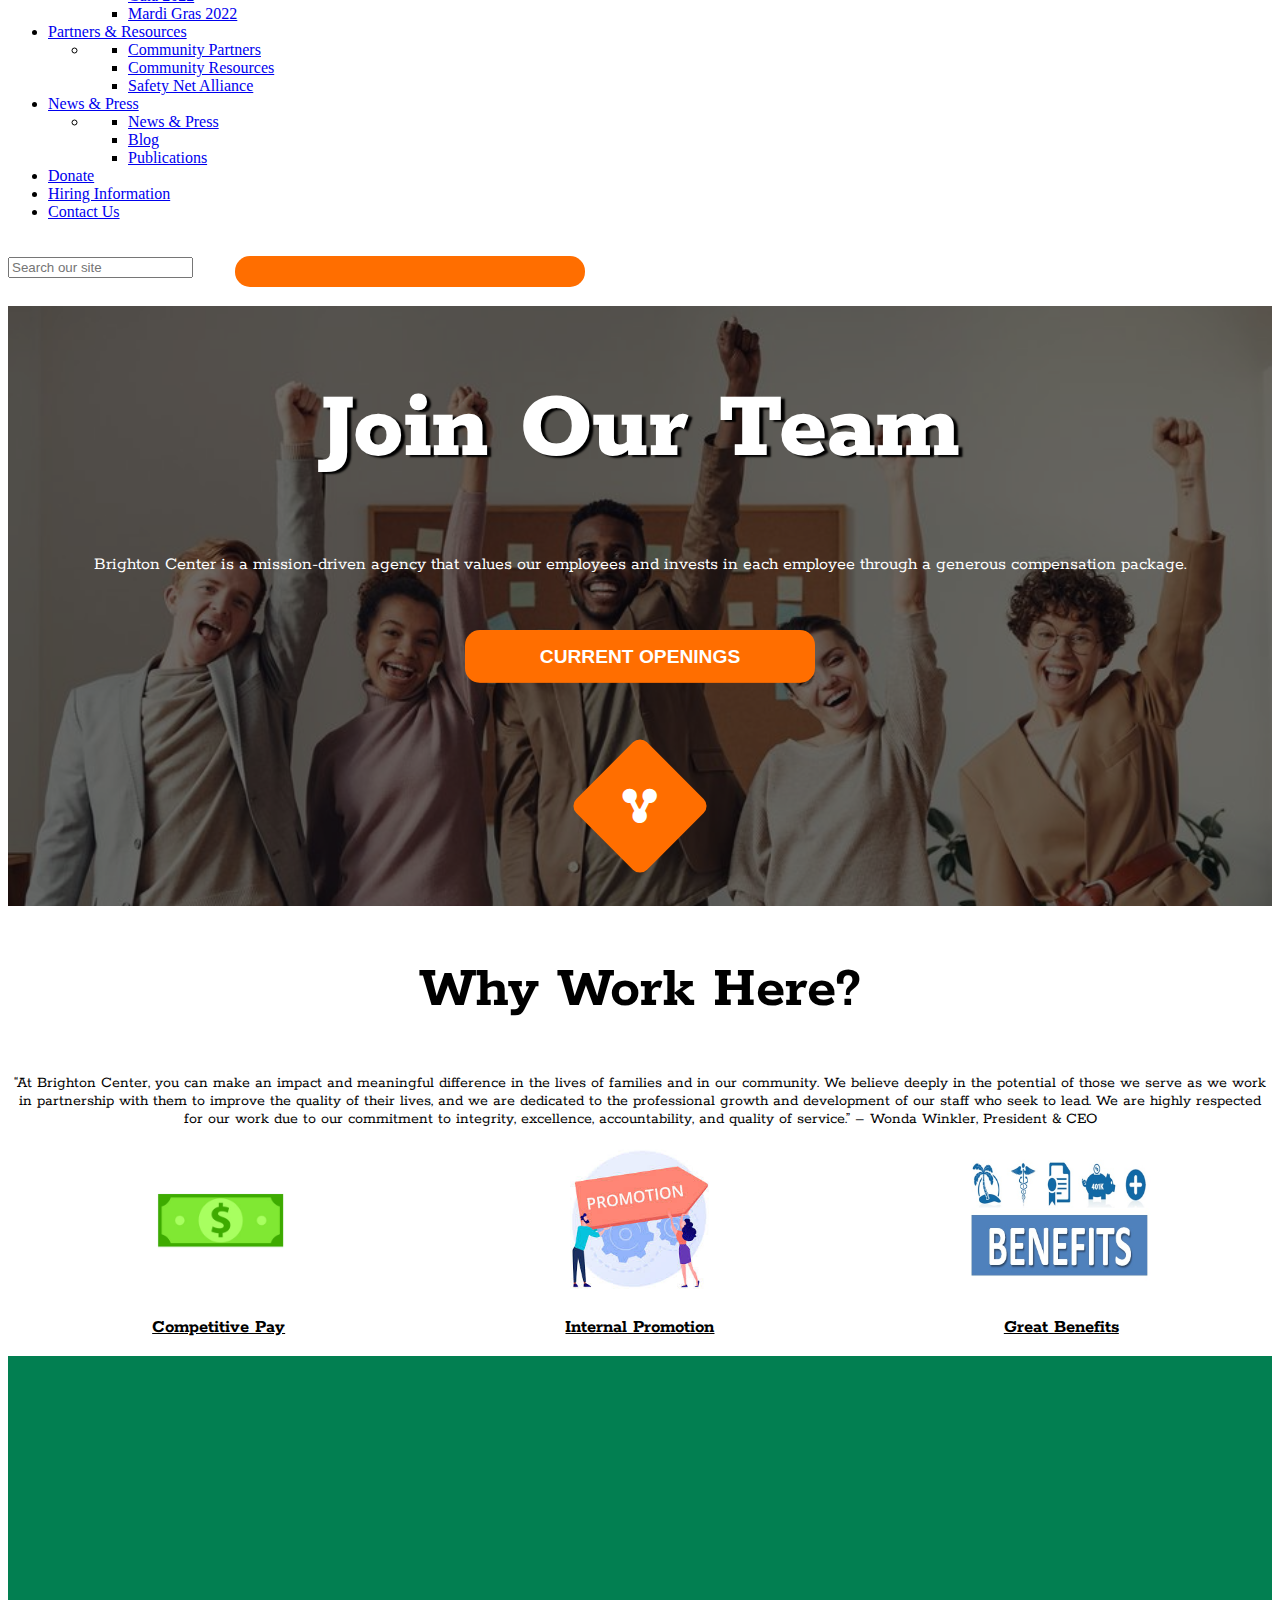
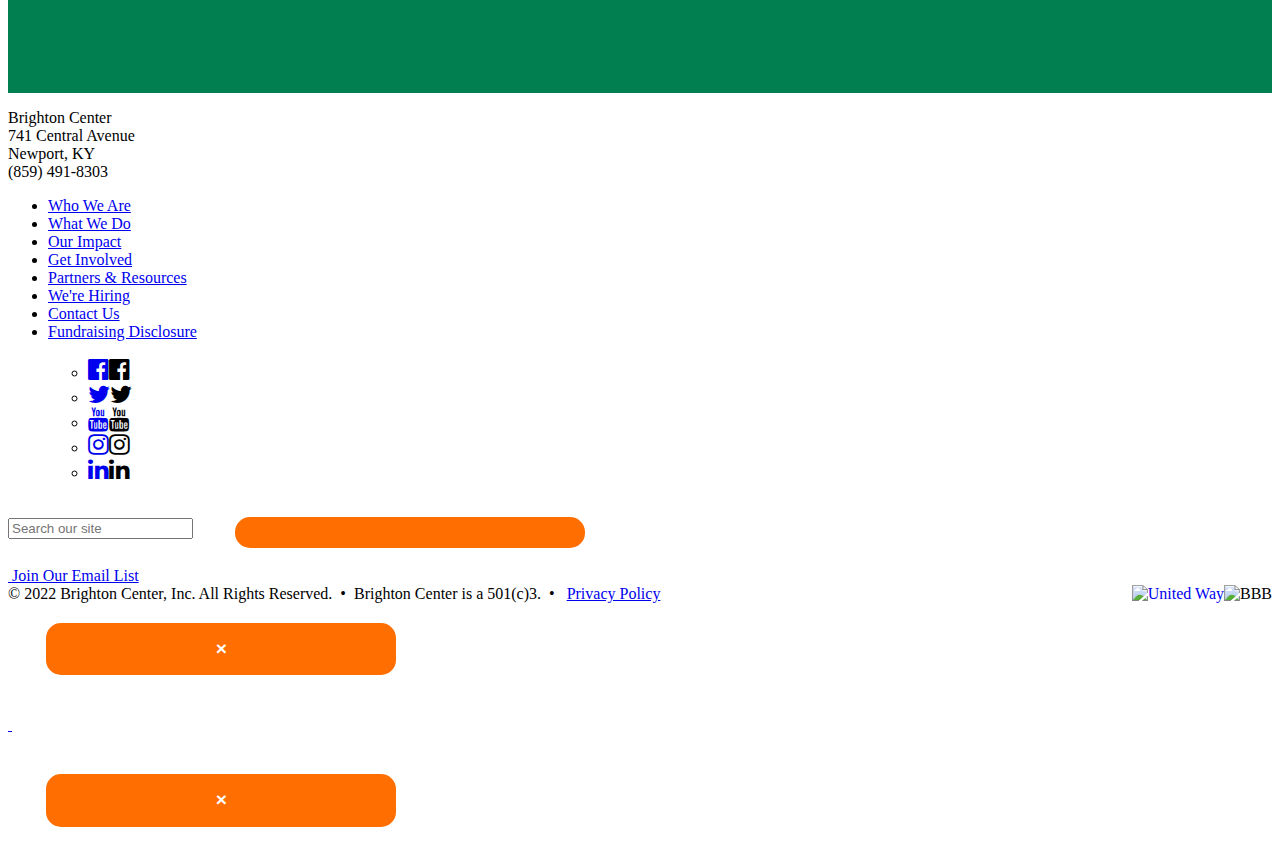
==== commit afd01ea9: "added flexbox columns and embedded youtube video" ====
--- a/hiring.html
+++ b/hiring.html
@@ -519,7 +519,34 @@
             
          </div>
          </div>
-
+            <div class="statement">
+                    <h2 class="why">Why Work Here?</h2>
+                        <p class="quote">“At Brighton Center, you can make an impact and meaningful difference in the lives of families and in our community.  We believe deeply in the potential of those we serve as we work in partnership with them to improve the quality of their lives, and we are dedicated to the professional growth and development of our staff who seek to lead.  We are highly respected for our work due to our commitment to integrity, excellence, accountability, and quality of service.” – Wonda Winkler, President & CEO</p>
+                        <div class="flex-row-container">
+                            <div class="flex-row-item">
+                                <img src="money.jpeg" alt="Girl in a jacket" width="150" height="150">
+                                <h3 class="competitive">Competitive Pay</h3>
+                            </div>
+                            <div class="flex-row-item"><img src="promotion.jpeg" alt="Girl in a jacket" width="150" height="150">
+                                <h3 class="competitive">Internal Promotion</h3>
+                            </div>
+                            <div class="flex-row-item"><img src="benefits.jpeg" alt="Girl in a jacket" width="200" height="150">
+                                <h3 class="competitive">Great Benefits</h3>
+                            </div>
+                            
+                        
+
+                        <div class="youtubevideo">
+                            <br>
+                            <iframe width="560" height="315" src="https://www.youtube.com/embed/jELBeRDS3fk?controls=0" title="YouTube video player" frameborder="0" allow="accelerometer; autoplay; clipboard-write; encrypted-media; gyroscope; picture-in-picture" allowfullscreen></iframe>
+
+
+
+
+                        </div>
+                          </div>
+
+            </div>
 
 
 
--- a/hiring.css
+++ b/hiring.css
@@ -218,4 +218,48 @@
     line-height: 100px;
     color: #fff;
     font-size:60px;
-    
+  }
+
+  .why {
+      text-align: center;
+      font-family: 'Rokkitt', serif;
+      font-size: 60px;
+  }
+
+  .quote {
+      text-align: center;
+      font-family: 'Rokkitt', serif;
+
+  }
+    
+  .flex-row-container {
+    background: rgb(253, 252, 252);
+    display: flex;
+    flex-wrap: wrap;
+    align-items: center;
+    justify-content: center;
+    overflow: hidden;
+    text-align: center;
+}
+.flex-row-container > .flex-row-item {
+    flex: 1 1 30%; /*grow | shrink | basis */
+    height: 100%;
+}
+
+.flex-row-item {
+  background-color: #ffffff;
+  border: none;
+}
+
+.competitive {
+    font-family: 'Rokkitt', serif;
+    text-decoration: underline;
+
+}
+
+.youtubevideo {
+    background-color: #027f51;
+    width: 100%;
+    top: 30%;
+    justify-content: left;
+}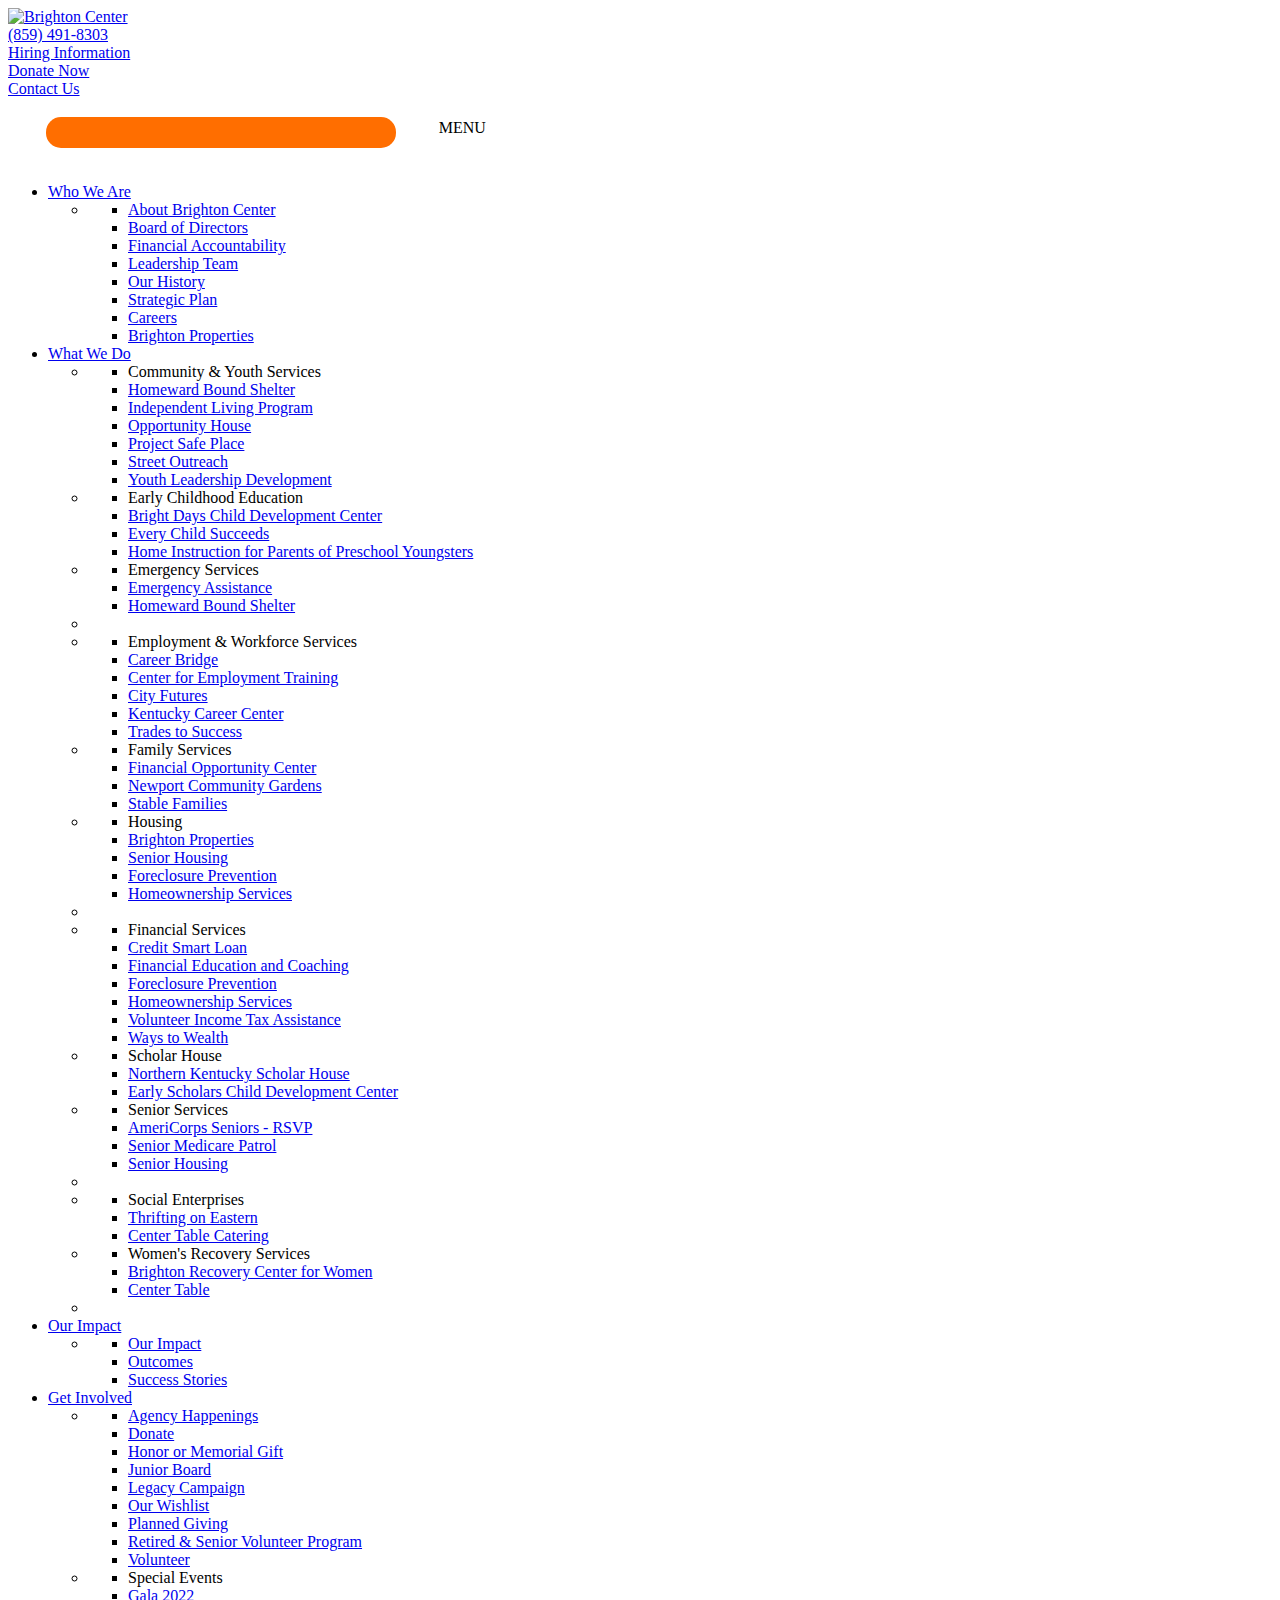
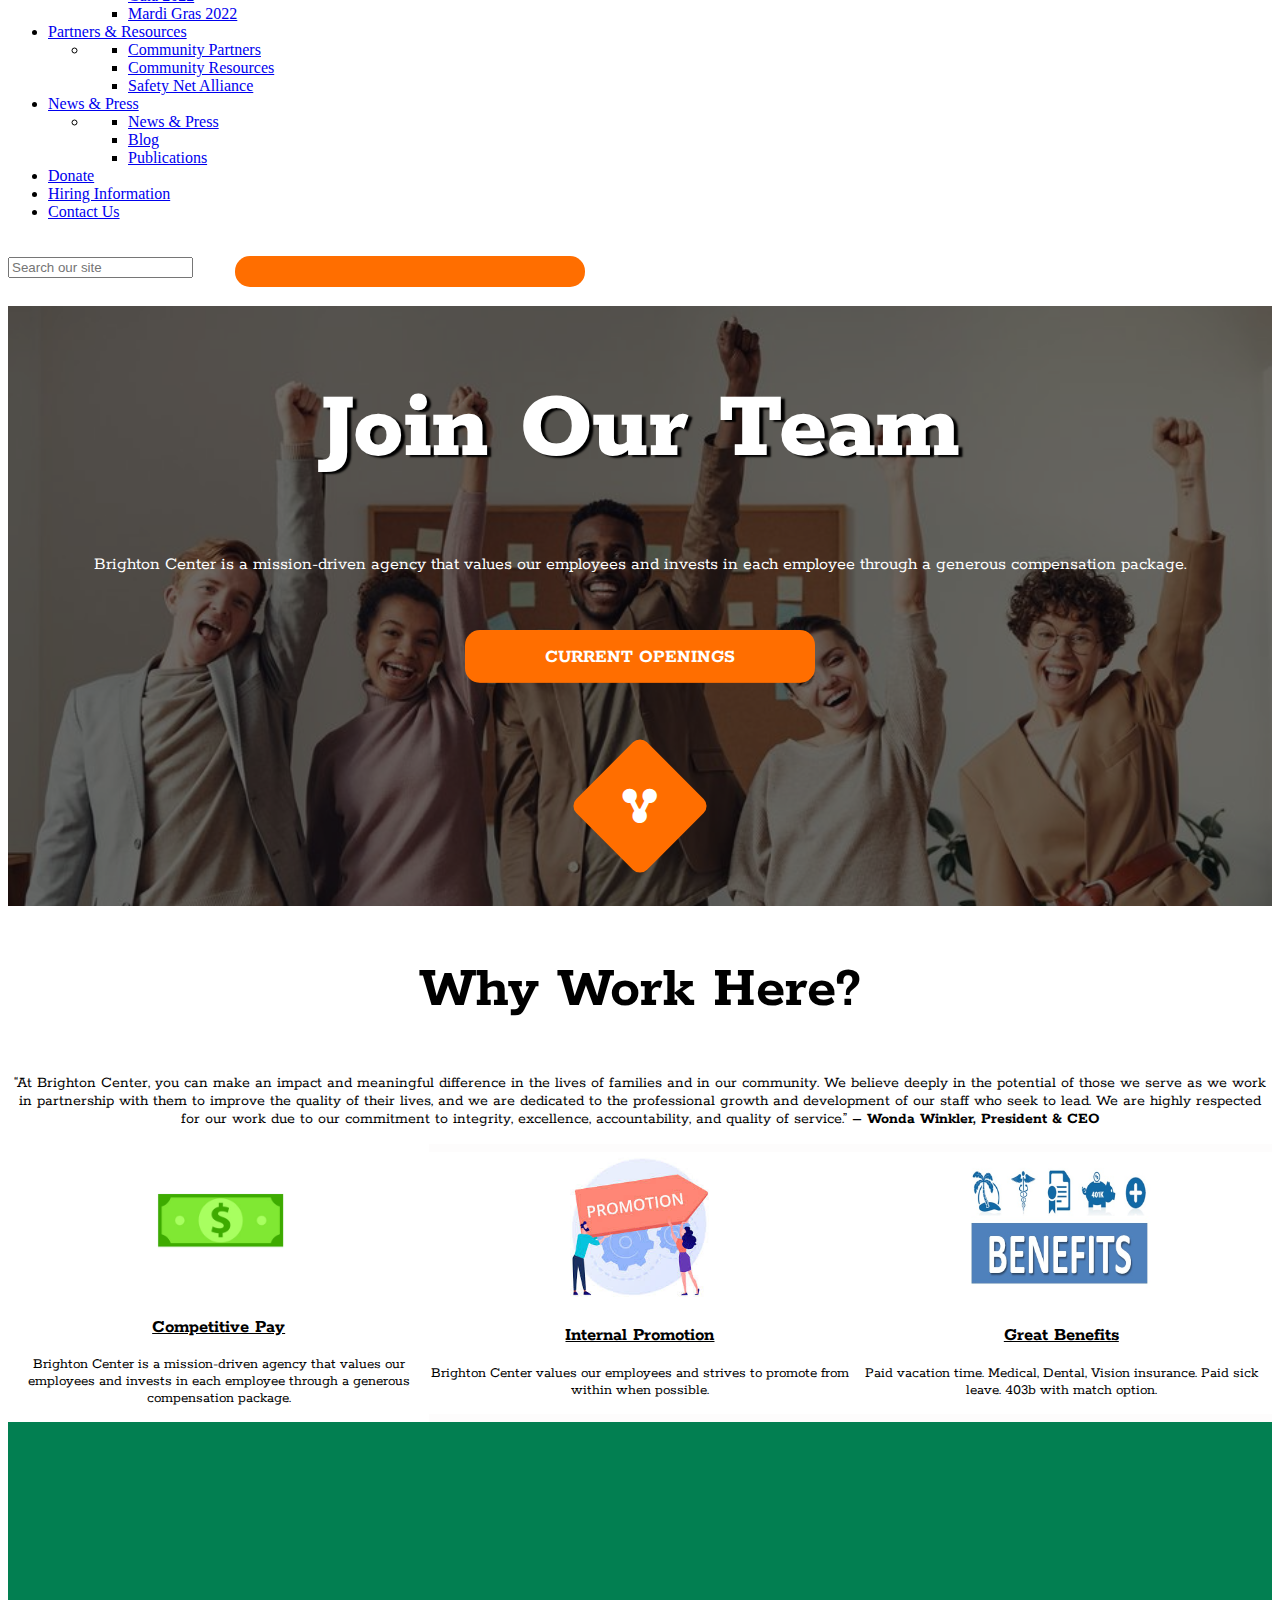
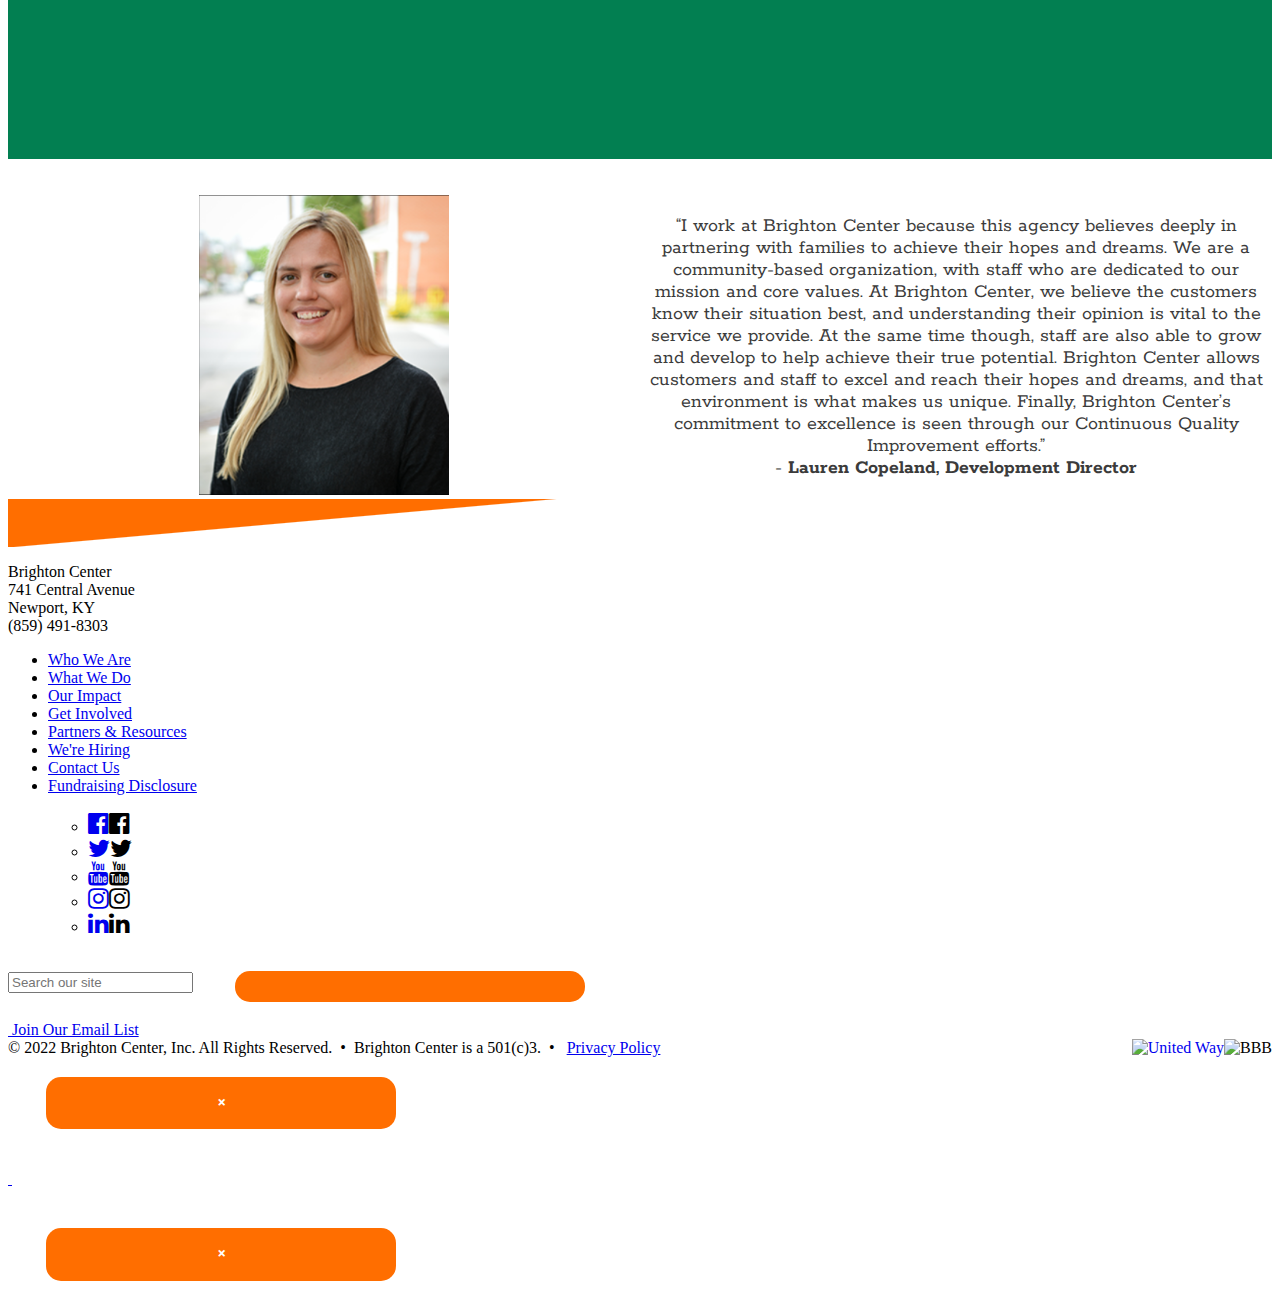
==== commit d25d74a1: "added flexbox quote section" ====
--- a/hiring.html
+++ b/hiring.html
@@ -465,101 +465,101 @@
       <!--/.nav-collapse -->
     </div>
     <!-- /.navbar .navbar-inverse -->
-    
-          <!-- Main content div -->
-          
-         <div class="hiringhero">
-            <div class="overlay">
-                <h1 class="join">Join Our Team</h1>
-                <p class="mission">Brighton Center is a mission-driven agency that values our employees and invests in each employee through a generous compensation package.</p><br>
-                <center><button class="light">
-                    Current Openings
-                  </button>
-                  </center>
-                  <div class="share">
-                    <div class="toggle"></div>
-                    <ul>
-                      <li>
-                        <a href="#">
-                          <i class="fab fa-facebook-f"></i>
-                        </a>
-                      </li>
-                      <li>
-                        <a href="#">
-                          <i class="fab fa-twitter"></i>
-                        </a>
-                      </li>
-                      <li>
-                        <a href="#">
-                          <i class="fab fa-linkedin"></i>
-                        </a>
-                      </li>
-                      <li>
-                        <a href="#">
-                          <i class="fab fa-instagram"></i>
-                        </a>
-                      </li>
-                      <li>
-                        <a href="#">
-                          <i class="fab fa-youtube"></i>
-                        </a>
-                      </li>
-                    </ul>
-                  </div>
-                  <script src="https://code.jquery.com/jquery-3.3.1.js"></script>
-                  <script type="text/javascript">
-                    $(document).ready(function() {
-                      $(".toggle").click(function() {
-                        $(".toggle").toggleClass("active")
-                        $("ul").toggleClass("active")
-                      })
-                    })
-                  </script>
-                </div>
-            
-         </div>
-         </div>
-            <div class="statement">
-                    <h2 class="why">Why Work Here?</h2>
-                        <p class="quote">“At Brighton Center, you can make an impact and meaningful difference in the lives of families and in our community.  We believe deeply in the potential of those we serve as we work in partnership with them to improve the quality of their lives, and we are dedicated to the professional growth and development of our staff who seek to lead.  We are highly respected for our work due to our commitment to integrity, excellence, accountability, and quality of service.” – Wonda Winkler, President & CEO</p>
-                        <div class="flex-row-container">
-                            <div class="flex-row-item">
-                                <img src="money.jpeg" alt="Girl in a jacket" width="150" height="150">
-                                <h3 class="competitive">Competitive Pay</h3>
-                            </div>
-                            <div class="flex-row-item"><img src="promotion.jpeg" alt="Girl in a jacket" width="150" height="150">
-                                <h3 class="competitive">Internal Promotion</h3>
-                            </div>
-                            <div class="flex-row-item"><img src="benefits.jpeg" alt="Girl in a jacket" width="200" height="150">
-                                <h3 class="competitive">Great Benefits</h3>
-                            </div>
-                            
-                        
-
-                        <div class="youtubevideo">
-                            <br>
-                            <iframe width="560" height="315" src="https://www.youtube.com/embed/jELBeRDS3fk?controls=0" title="YouTube video player" frameborder="0" allow="accelerometer; autoplay; clipboard-write; encrypted-media; gyroscope; picture-in-picture" allowfullscreen></iframe>
-
-
-
-
-                        </div>
-                          </div>
-
-            </div>
-
-
-
-
-
-
-
-
-          <!-- end careers SIDEBAR -->
-        </div>
-        <!-- end col-sm-4 -->
-      </div>
-      <!-- end row -->
+    <!-- Main content div -->
+    <div class="hiringhero">
+      <div class="overlay">
+        <h1 class="join">Join Our Team</h1>
+        <p class="mission">Brighton Center is a mission-driven agency that values our employees and invests in each employee through a generous compensation package.</p>
+        <br>
+        <center>
+          <button class="light"> Current Openings </button>
+        </center>
+        <div class="share">
+          <div class="toggle"></div>
+          <ul>
+            <li>
+              <a href="#">
+                <i class="fab fa-facebook-f"></i>
+              </a>
+            </li>
+            <li>
+              <a href="#">
+                <i class="fab fa-twitter"></i>
+              </a>
+            </li>
+            <li>
+              <a href="#">
+                <i class="fab fa-linkedin"></i>
+              </a>
+            </li>
+            <li>
+              <a href="#">
+                <i class="fab fa-instagram"></i>
+              </a>
+            </li>
+            <li>
+              <a href="#">
+                <i class="fab fa-youtube"></i>
+              </a>
+            </li>
+          </ul>
+        </div>
+        <script src="https://code.jquery.com/jquery-3.3.1.js"></script>
+        <script type="text/javascript">
+          $(document).ready(function() {
+            $(".toggle").click(function() {
+              $(".toggle").toggleClass("active")
+              $("ul").toggleClass("active")
+            })
+          })
+        </script>
+      </div>
+    </div>
+    </div>
+    <div class="statement">
+      <h2 class="why">Why Work Here?</h2>
+      <p class="quote">“At Brighton Center, you can make an impact and meaningful difference in the lives of families and in our community. We believe deeply in the potential of those we serve as we work in partnership with them to improve the quality of their lives, and we are dedicated to the professional growth and development of our staff who seek to lead. We are highly respected for our work due to our commitment to integrity, excellence, accountability, and quality of service.” <span class="attribute"> – Wonda Winkler, President & CEO</span>
+      </p>
+    </div>
+    <div class="flex-row-container">
+      <div class="flex-row-item">
+        <img src="money.jpeg" alt="Girl in a jacket" width="150" height="150">
+        <h3 class="competitive">Competitive Pay</h3>
+        <p class="workhere">Brighton Center is a mission-driven agency that values our employees and invests in each employee through a generous compensation package.</p>
+      </div>
+      <div class="flex-row-item">
+        <img src="promotion.jpeg" alt="Girl in a jacket" width="150" height="150">
+        <h3 class="competitive">Internal Promotion</h3>
+        <p class="workhere">Brighton Center values our employees and strives to promote from within when possible.</p>
+      </div>
+      <div class="flex-row-item">
+        <img src="benefits.jpeg" alt="Girl in a jacket" width="200" height="150">
+        <h3 class="competitive">Great Benefits</h3>
+        <p class="workhere">Paid vacation time. Medical, Dental, Vision insurance. Paid sick leave. 403b with match option.</p>
+      </div>
+      <div class="youtubevideo">
+        <br>
+        <iframe width="560" height="315" src="https://www.youtube.com/embed/jELBeRDS3fk?controls=0" title="YouTube video player" frameborder="0" allow="accelerometer; autoplay; clipboard-write; encrypted-media; gyroscope; picture-in-picture" allowfullscreen></iframe>
+      </div>
+    </div>
+    </div>
+    <br>
+    <br>
+    <div class="openpositions">
+      <div class="flex-row-container">
+        <div class="flex-row-item">
+          <img src="Lauren.png" alt="Girl in a jacket" width="250" height="300">
+        </div>
+        <div class="flex-row-item">
+          <p class="laurenquote">“I work at Brighton Center because this agency believes deeply in partnering with families to achieve their hopes and dreams. We are a community-based organization, with staff who are dedicated to our mission and core values. At Brighton Center, we believe the customers know their situation best, and understanding their opinion is vital to the service we provide. At the same time though, staff are also able to grow and develop to help achieve their true potential. Brighton Center allows customers and staff to excel and reach their hopes and dreams, and that environment is what makes us unique. Finally, Brighton Center’s commitment to excellence is seen through our Continuous Quality Improvement efforts.” <br>- <span class="attribute">Lauren Copeland, Development Director</span>
+          </p>
+        </div>
+      </div>
+      <!-- end careers SIDEBAR -->
+    </div>
+    <!-- end col-sm-4 -->
+    </div>
+    <!-- end row -->
     </div>
     <!-- end container-fluid -->
     <footer>
@@ -736,7 +736,7 @@
     <script src="https://code.jquery.com/jquery.js"></script>
     <!-- If no online access, fallback to our hardcoded version of jQuery -->
     <script>
-      window.jQuery || document.write(' < script src = "https://www.brightoncenter.com/includes/js/jquery-1.8.2.min.js" > < \/script>')
+      window.jQuery || document.write(' < script src = "https://www.brightoncenter.com/includes/js/jquery-1.8.2.min.js" >< \/script>')
     </script>
     <!-- Bootstrap JS -->
     <script src="https://www.brightoncenter.com/includes/js/bootstrap.min.js"></script>
--- a/hiring.css
+++ b/hiring.css
@@ -41,7 +41,7 @@
     border:0;
     color:#fff;
     font-size:1.2em;
-    font-family: Arial,Helvetica,sans-serif;
+    font-family: 'Rokkitt', serif;
     font-weight:bold;
     cursor:pointer;
     margin:1em 2em;
@@ -257,9 +257,44 @@
 
 }
 
+.workhere {
+    font-size: 15px;
+    font-family: 'Rokkitt', serif;
+  
+  }
+
 .youtubevideo {
     background-color: #027f51;
     width: 100%;
     top: 30%;
-    justify-content: left;
+    align-items: center;
+    text-align: center;
+    align-content: center;
+    margin: 0 auto;
+}
+
+/* .wrapper {
+    position:relative;
+    z-index: 1;
+    display: inline-block;
+} */
+
+.openpositions {
+    background: 
+    linear-gradient(to bottom right, #ff6e00 50%, transparent 50.5%) no-repeat bottom,
+    /* bottom part */
+    linear-gradient(0deg, #027f51, #027f51) no-repeat top;
+  /* top portion */
+  color: rgb(59, 59, 59);
+  padding-bottom: 3em;
+  background-size: 100% 7em, 100% calc(100% - 7em)
+}
+
+.laurenquote {
+    font-size: 20px;
+    font-family: 'Rokkitt', serif;
+}
+
+.attribute {
+    font-weight: bolder;
 }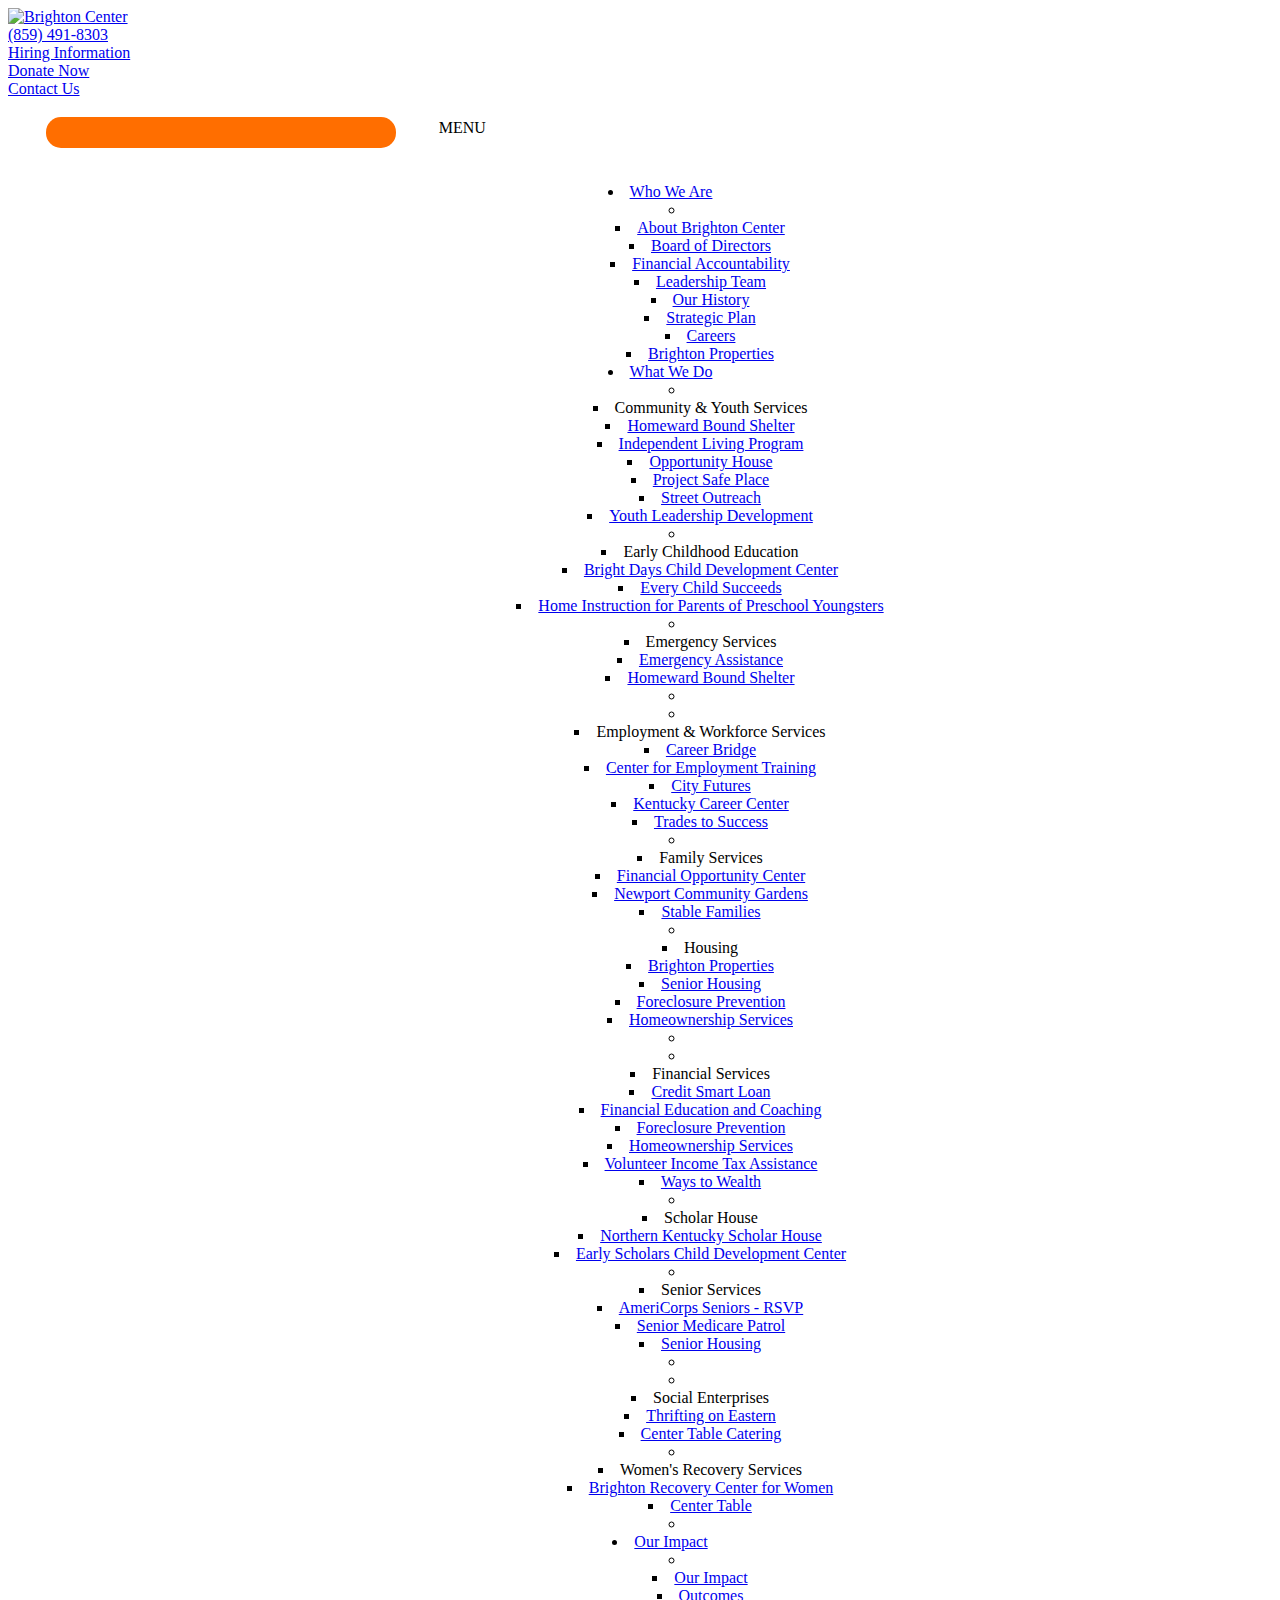
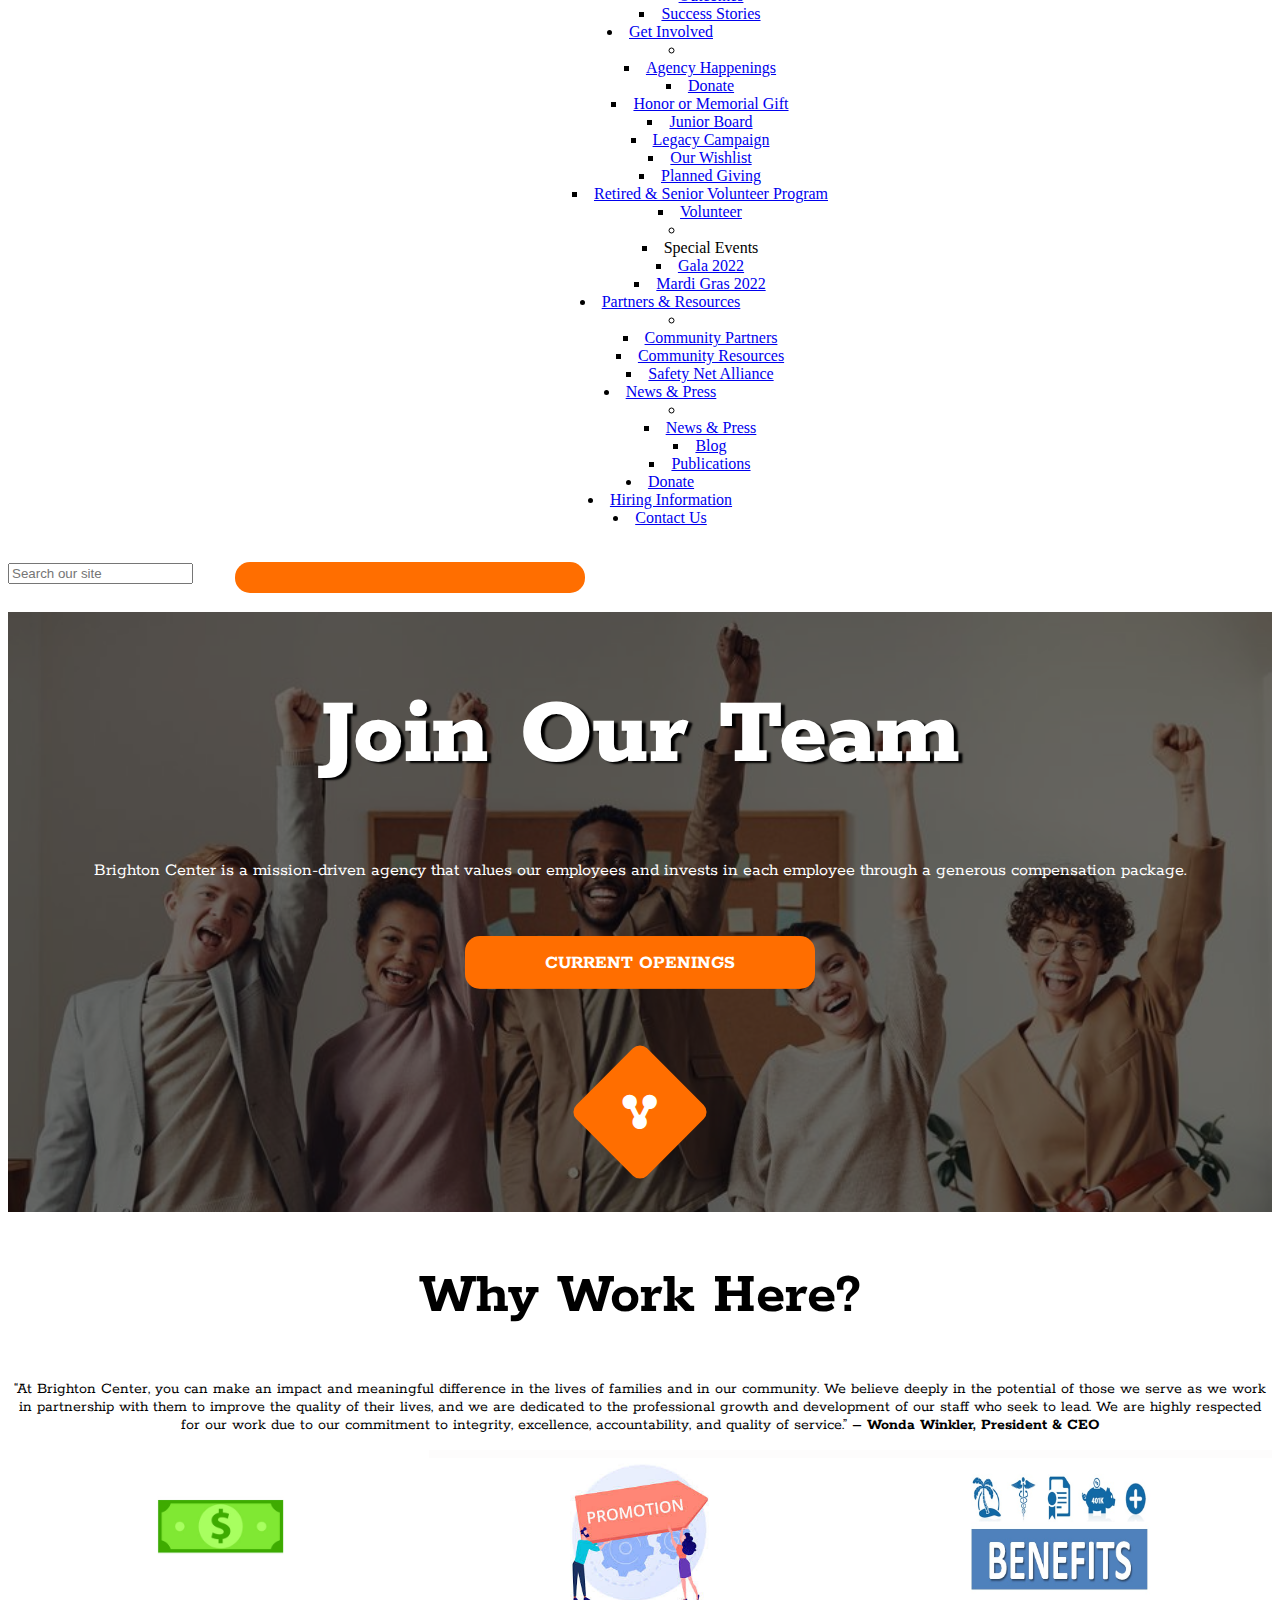
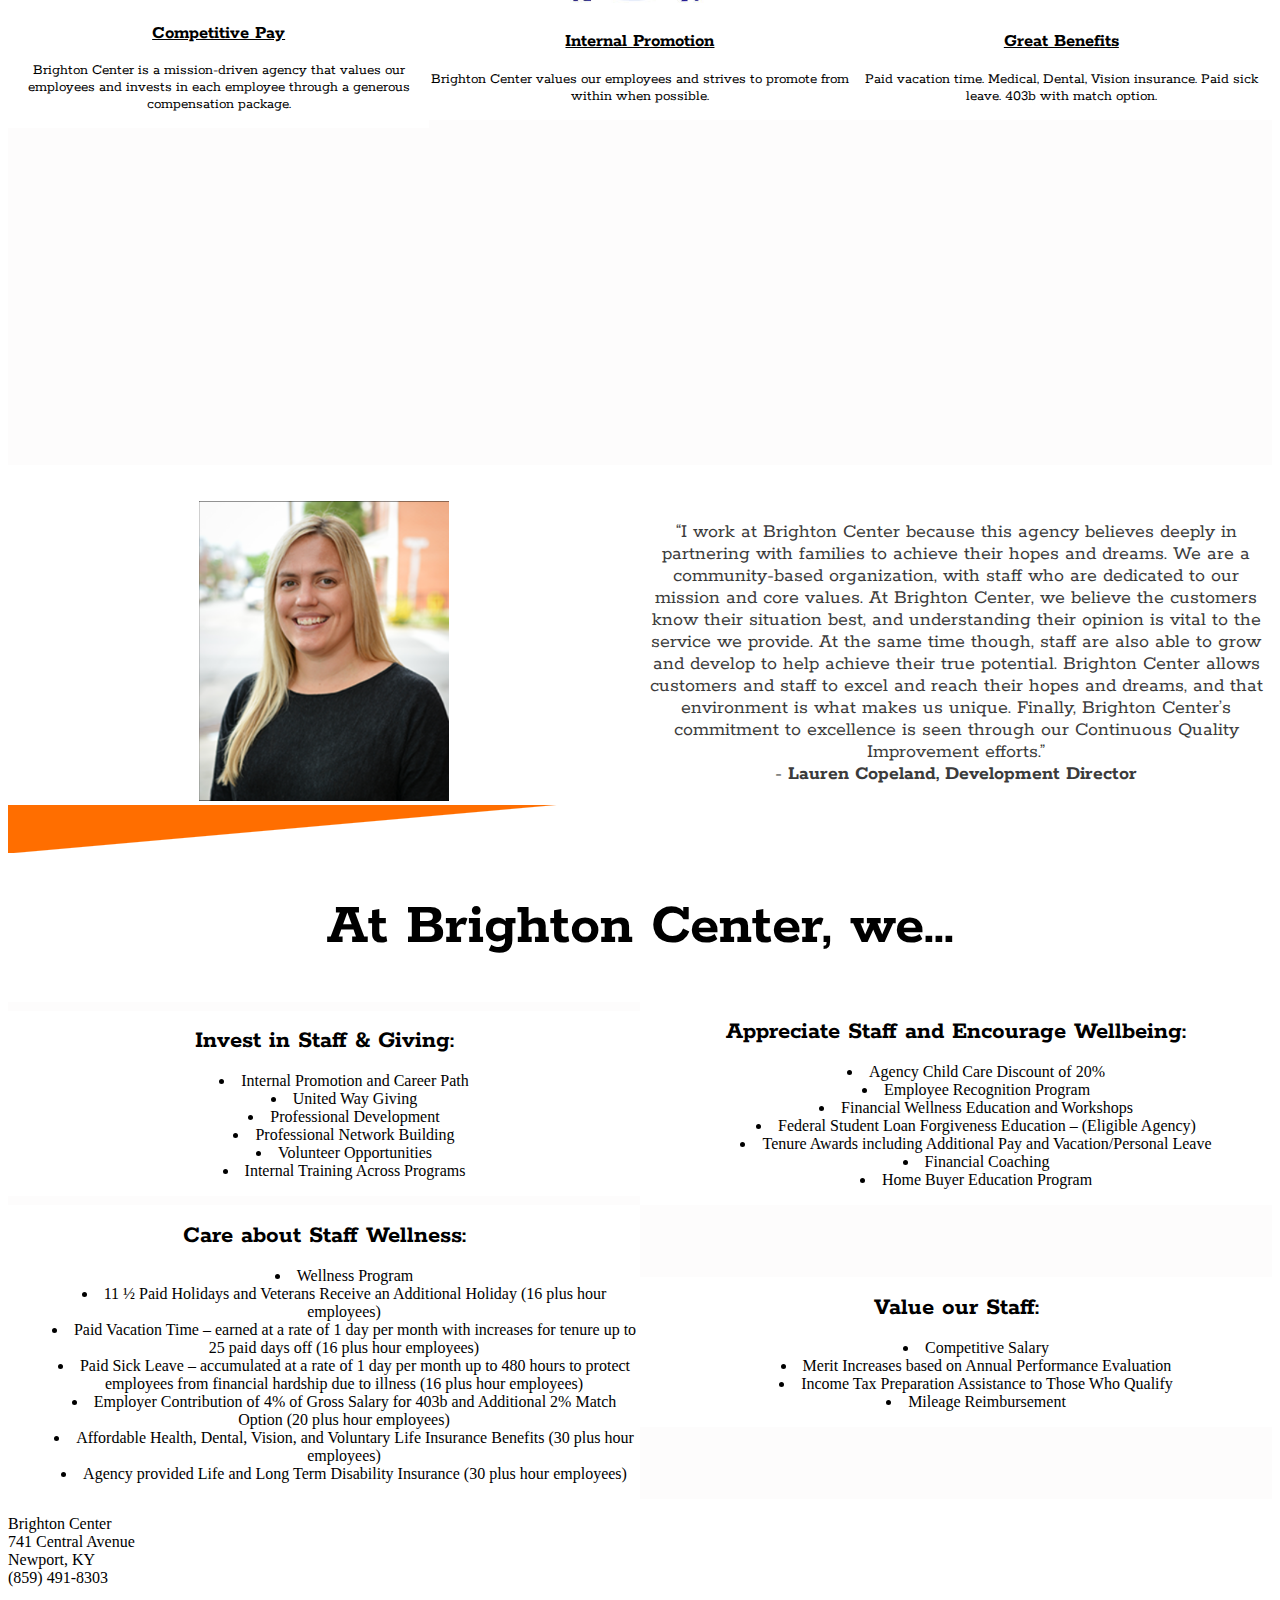
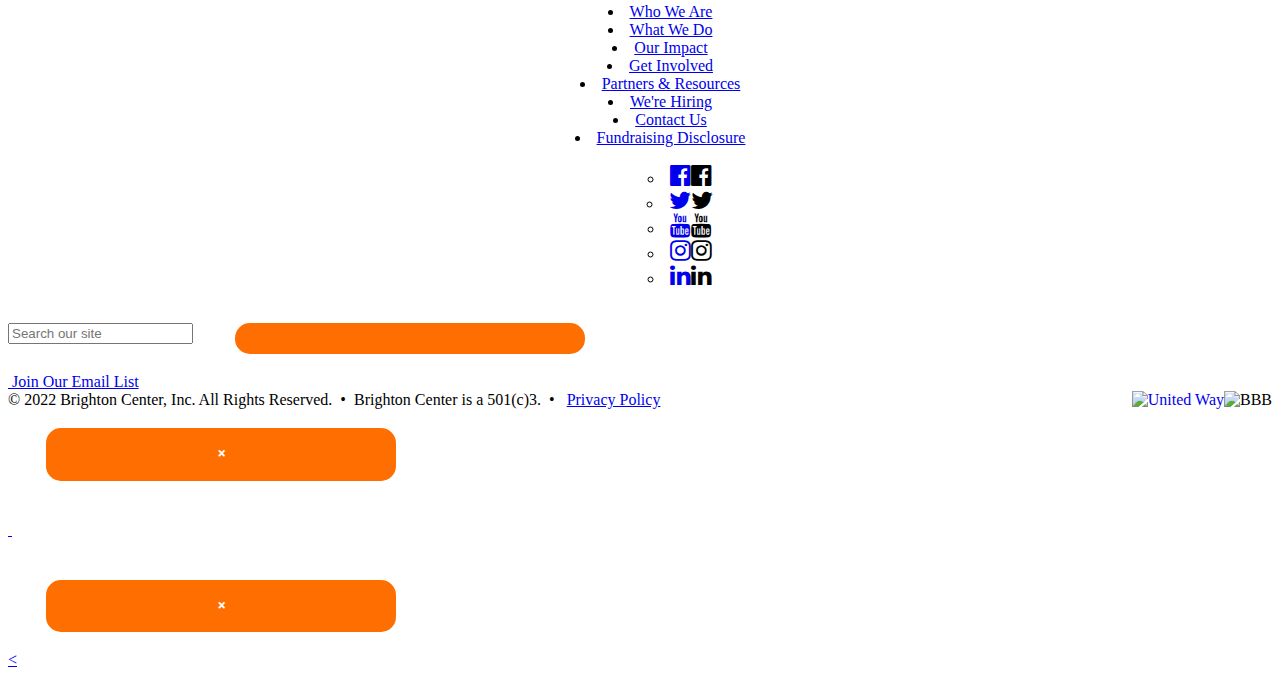
==== commit c19d8382: "added script for section fadeIn transitions and CSS" ====
--- a/hiring.html
+++ b/hiring.html
@@ -548,13 +548,82 @@
     <div class="openpositions">
       <div class="flex-row-container">
         <div class="flex-row-item">
-          <img src="Lauren.png" alt="Girl in a jacket" width="250" height="300">
+          <img src="Lauren.png" class="laurenphoto" alt="Girl in a jacket" width="250" height="300">
         </div>
         <div class="flex-row-item">
           <p class="laurenquote">“I work at Brighton Center because this agency believes deeply in partnering with families to achieve their hopes and dreams. We are a community-based organization, with staff who are dedicated to our mission and core values. At Brighton Center, we believe the customers know their situation best, and understanding their opinion is vital to the service we provide. At the same time though, staff are also able to grow and develop to help achieve their true potential. Brighton Center allows customers and staff to excel and reach their hopes and dreams, and that environment is what makes us unique. Finally, Brighton Center’s commitment to excellence is seen through our Continuous Quality Improvement efforts.” <br>- <span class="attribute">Lauren Copeland, Development Director</span>
           </p>
         </div>
       </div>
+    </div>
+   <div class="maininformation">
+    <h1 class="we">At Brighton Center, we...</h1>
+    <div class="flex-row-container">
+        <div class="flex-row-item">
+          <div class="investlist">
+            <h1 class="listheading">Invest in Staff & Giving: </h1>
+                <ul>
+                <li>Internal Promotion and Career Path</li>
+                <li>United Way Giving</li>
+                <li>Professional Development</li>
+                <li>Professional Network Building</li>
+                <li>Volunteer Opportunities</li>
+                <li>Internal Training Across Programs</li>
+                </ul>
+            </div>
+          </ul>
+        </div>
+        <div class="flex-row-item">
+            
+              <h1 class="listheading">Appreciate Staff and Encourage Wellbeing: </h1>
+              <ul>
+                <li>Agency Child Care Discount of 20%</li>
+                <li>Employee Recognition Program</li>
+                <li>Financial Wellness Education and Workshops</li>
+                <li>Federal Student Loan Forgiveness Education – (Eligible Agency)</li>
+                <li>Tenure Awards including Additional Pay and Vacation/Personal Leave</li>
+                <li>Financial Coaching</li>
+                <li>Home Buyer Education Program</li>
+                </ul>
+              
+            </ul>
+            </div>
+      </div>
+      <div class="maininformation">
+        <div class="flex-row-container">
+            <div class="flex-row-item">
+              <div class="investlist">
+                <h1 class="listheading">Care about Staff Wellness:</h1>
+                    <ul>
+                    <li>Wellness Program</li>
+                    <li>11 ½ Paid Holidays and Veterans Receive an Additional Holiday (16 plus hour employees)</li>
+                    <li>Paid Vacation Time – earned at a rate of 1 day per month with increases for tenure up to 25 paid days off (16 plus hour employees)</li>
+                    <li>Paid Sick Leave – accumulated at a rate of 1 day per month up to 480 hours to protect employees from financial hardship due to illness (16 plus hour employees)</li>
+                    <li>Employer Contribution of 4% of Gross Salary for 403b and Additional 2% Match Option (20 plus hour employees)</li>
+                    <li>Affordable Health, Dental, Vision, and Voluntary Life Insurance Benefits (30 plus hour employees)</li>
+                    <li>Agency provided Life and Long Term Disability Insurance (30 plus hour employees)</li>
+                    </ul>
+                </div>
+              </ul>
+            </div>
+            <div class="flex-row-item">
+                
+                  <h1 class="listheading">Value our Staff: </h1>
+                  <ul>
+                    
+
+                    <li>Competitive Salary</li>
+                    <li>Merit Increases based on Annual Performance Evaluation</li>
+                    <li>Income Tax Preparation Assistance to Those Who Qualify</li>
+                    <li>Mileage Reimbursement</li>
+                    </ul>
+                  
+                </ul>
+                </div>
+          </div>
+
+
+   </div>
       <!-- end careers SIDEBAR -->
     </div>
     <!-- end col-sm-4 -->
@@ -723,6 +792,7 @@
     </div>
     <!-- /.modal -->
     <!-- Begin Constant Contact Active Forms -->
+    <<script src="hiringscript.js"></script>
     <script>
       var _ctct_m = "a756abd6da4ad8915f6a5b05301815cc";
     </script>
--- a/hiring.css
+++ b/hiring.css
@@ -224,6 +224,7 @@
       text-align: center;
       font-family: 'Rokkitt', serif;
       font-size: 60px;
+      
   }
 
   .quote {
@@ -240,6 +241,7 @@
     justify-content: center;
     overflow: hidden;
     text-align: center;
+    
 }
 .flex-row-container > .flex-row-item {
     flex: 1 1 30%; /*grow | shrink | basis */
@@ -271,7 +273,24 @@
     text-align: center;
     align-content: center;
     margin: 0 auto;
-}
+    -webkit-animation: fadein 3s; /* Safari, Chrome and Opera > 12.1 */
+     -moz-animation: fadein 3s; /* Firefox < 16 */
+      -ms-animation: fadein 3s; /* Internet Explorer */
+       -o-animation: fadein 3s; /* Opera < 12.1 */
+          animation: fadein 3s;
+}
+
+@keyframes fadein {
+  from { opacity: 0; }
+  to   { opacity: 1; }
+}
+
+/* Firefox < 16 */
+@-moz-keyframes fadein {
+  from { opacity: 0; }
+  to   { opacity: 1; }
+}
+
 
 /* .wrapper {
     position:relative;
@@ -288,6 +307,33 @@
   color: rgb(59, 59, 59);
   padding-bottom: 3em;
   background-size: 100% 7em, 100% calc(100% - 7em)
+
+}
+
+.maininformation {
+    -webkit-animation: fadein 3s; /* Safari, Chrome and Opera > 12.1 */
+     -moz-animation: fadein 3s; /* Firefox < 16 */
+      -ms-animation: fadein 3s; /* Internet Explorer */
+       -o-animation: fadein 3s; /* Opera < 12.1 */
+          animation: fadein 3s;
+}
+
+@keyframes fadein {
+  from { opacity: 0; }
+  to   { opacity: 1; }
+}
+
+/* Firefox < 16 */
+@-moz-keyframes fadein {
+  from { opacity: 0; }
+  to   { opacity: 1; }
+}
+}
+
+.laurenphoto {
+    box-shadow: -14px 12px 5px 0px rgba(0,0,0,0.31);
+-webkit-box-shadow: -14px 12px 5px 0px rgba(0,0,0,0.31);
+-moz-box-shadow: -14px 12px 5px 0px rgba(0,0,0,0.31);
 }
 
 .laurenquote {
@@ -297,4 +343,24 @@
 
 .attribute {
     font-weight: bolder;
-}+}
+
+.we {
+    font-family: 'Rokkitt', serif;
+    text-align: center;
+    font-size: 60px;
+    font-weight: bolder;
+}
+
+.listheading {
+    font-family: 'Rokkitt', serif;
+    font-size: 25px;
+}
+
+ul {
+    text-align: center !important;
+    list-style-position: inside;
+    
+
+}
+
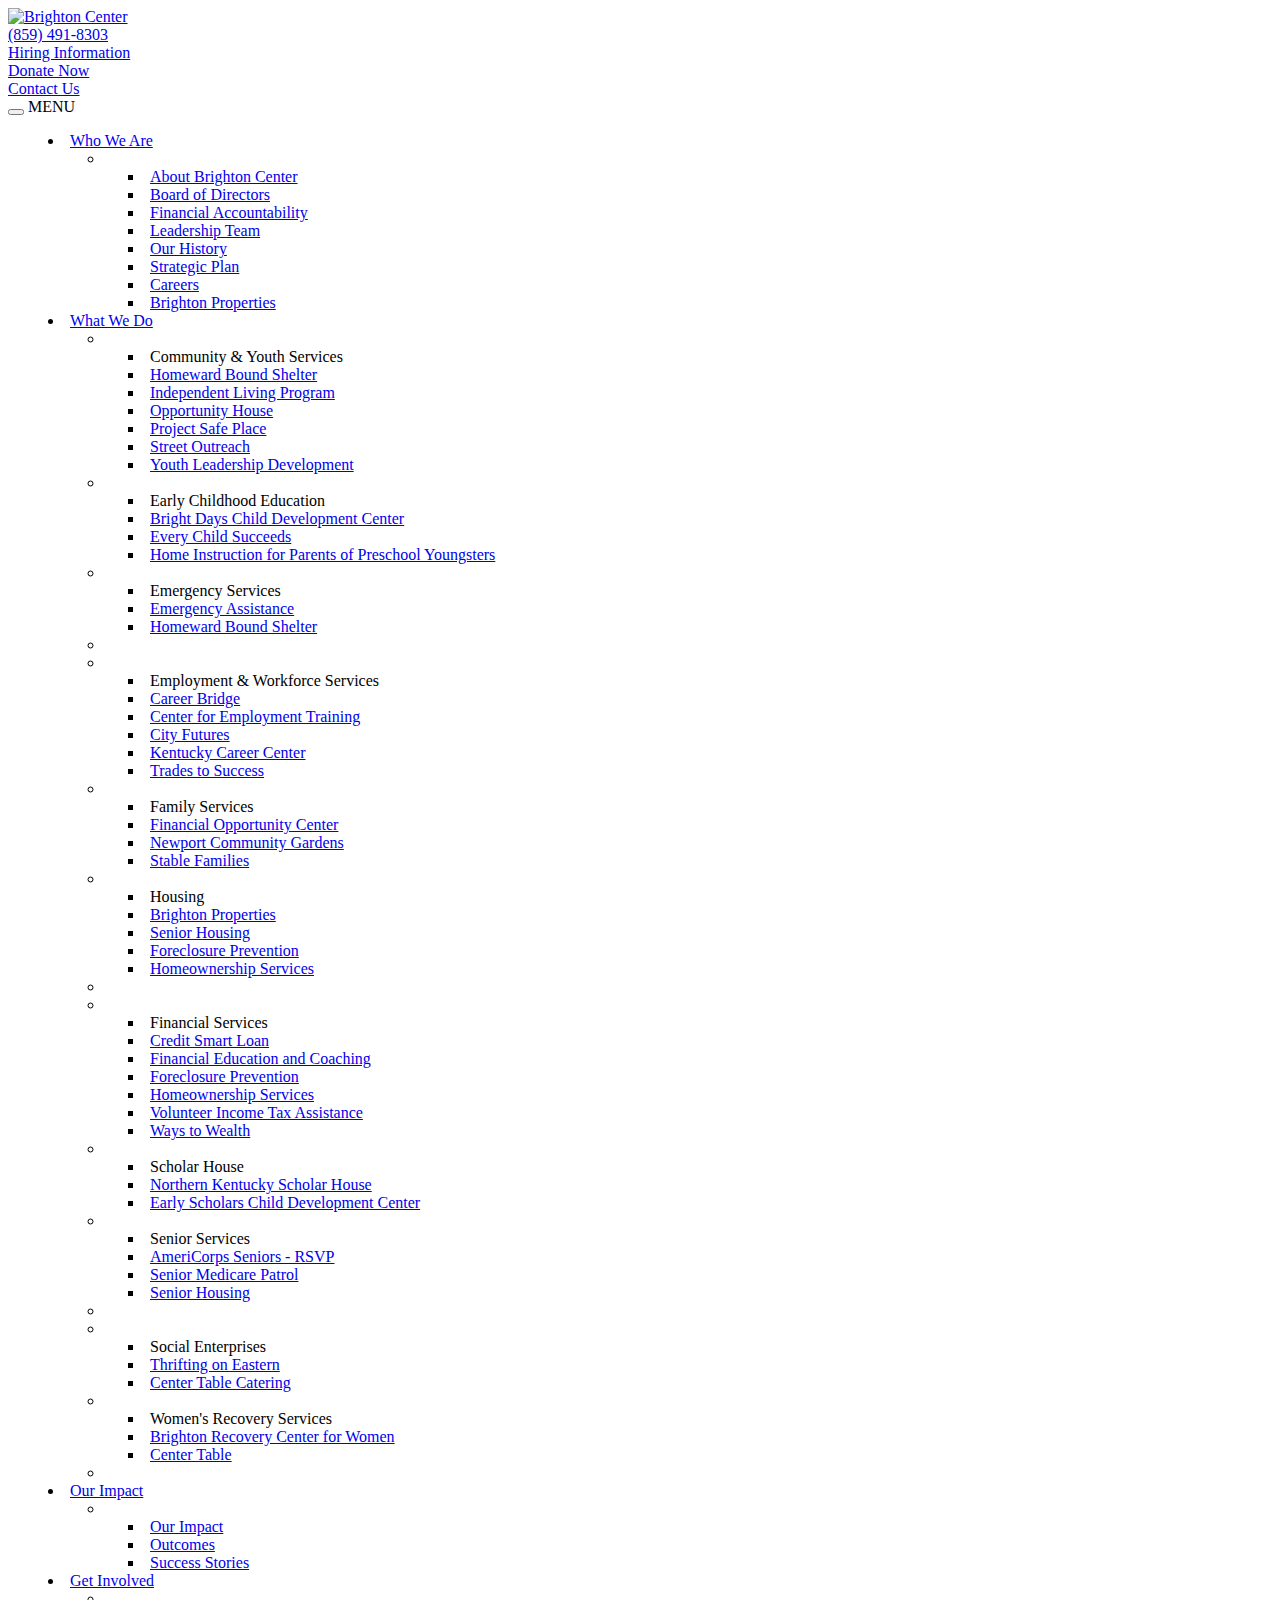
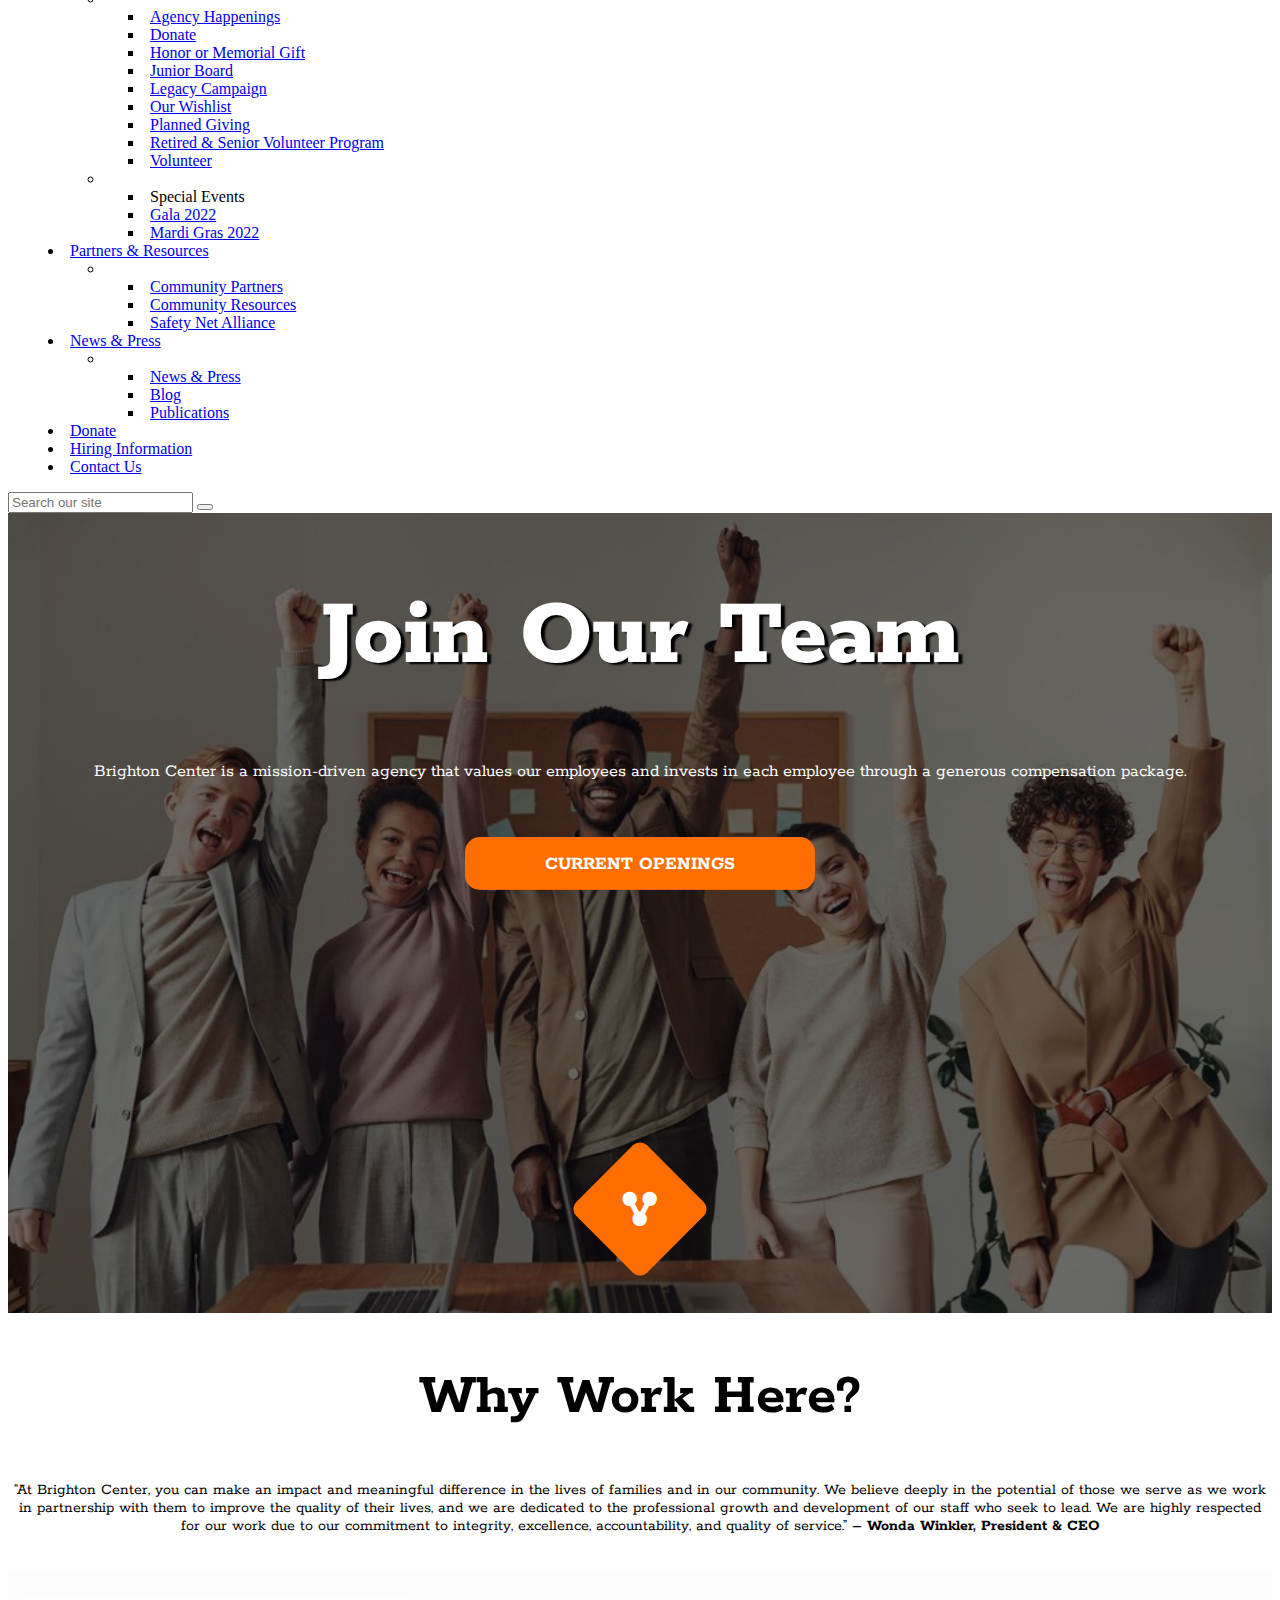
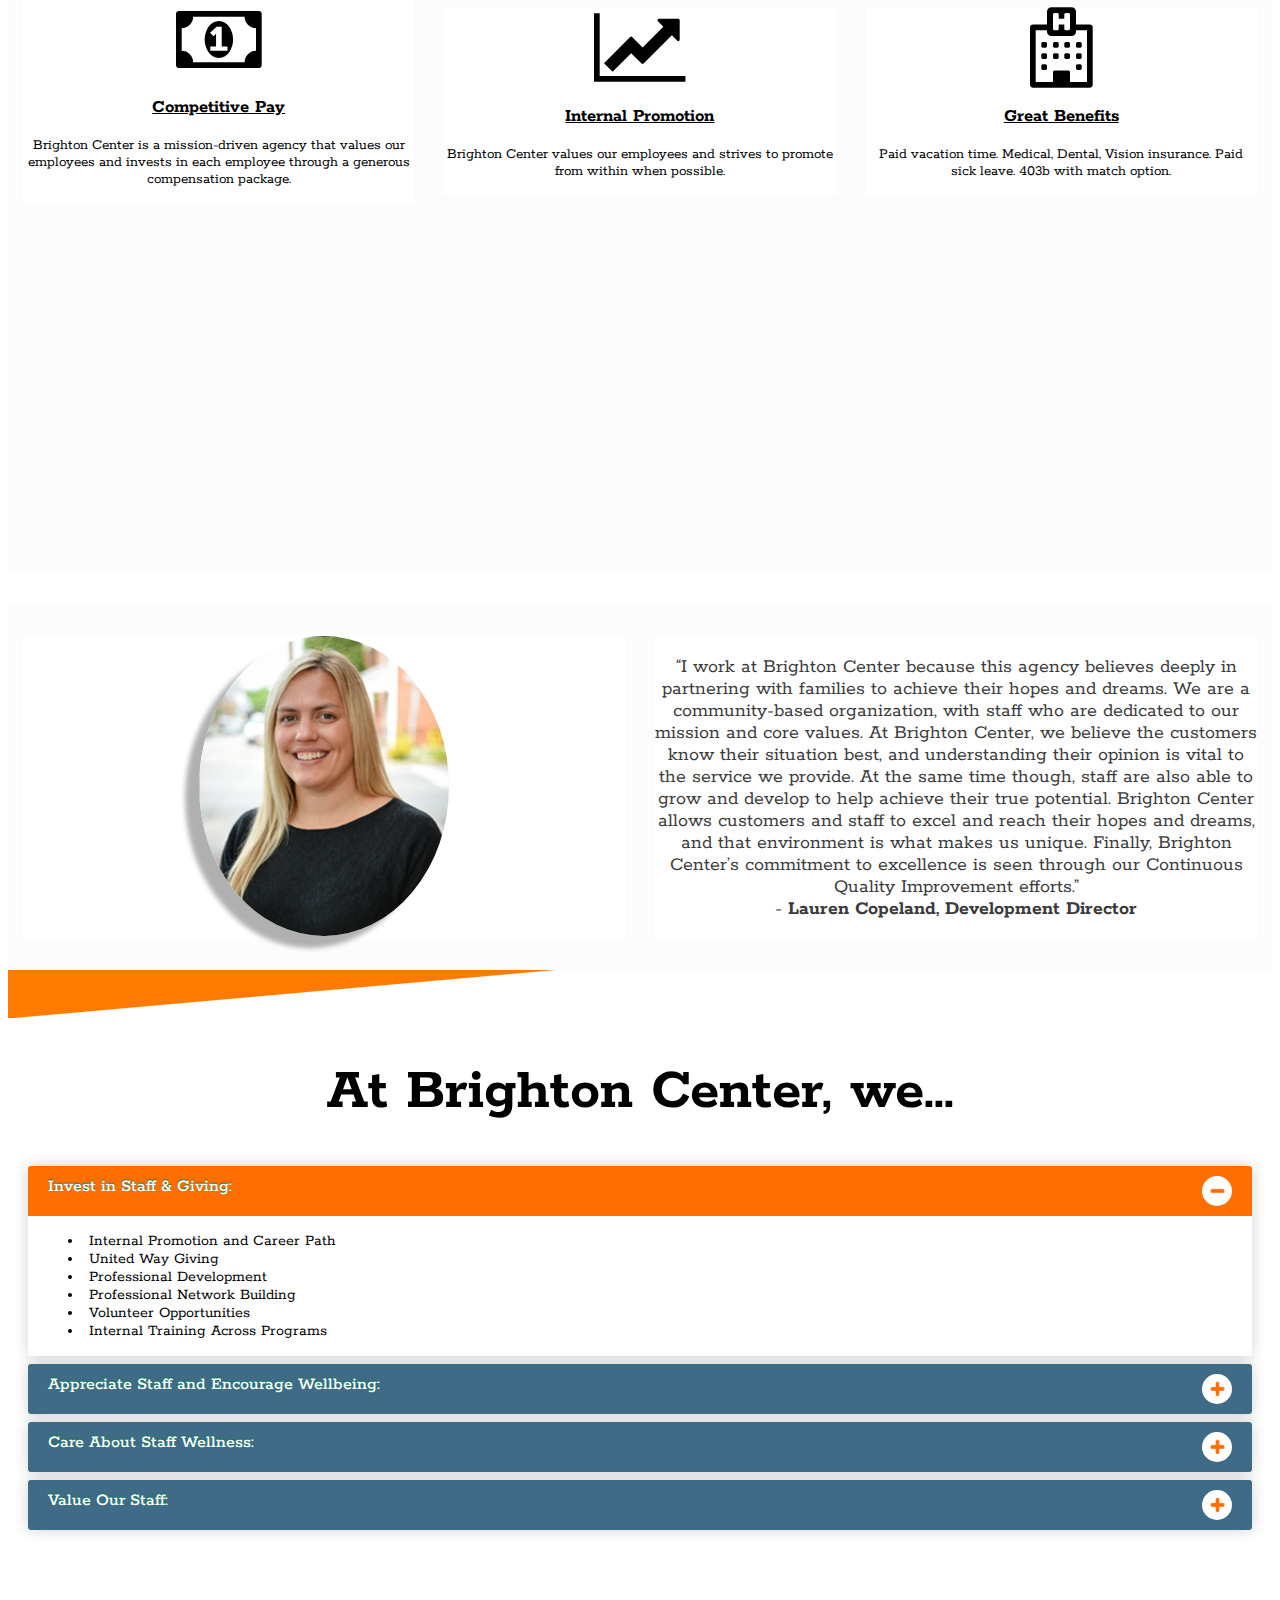
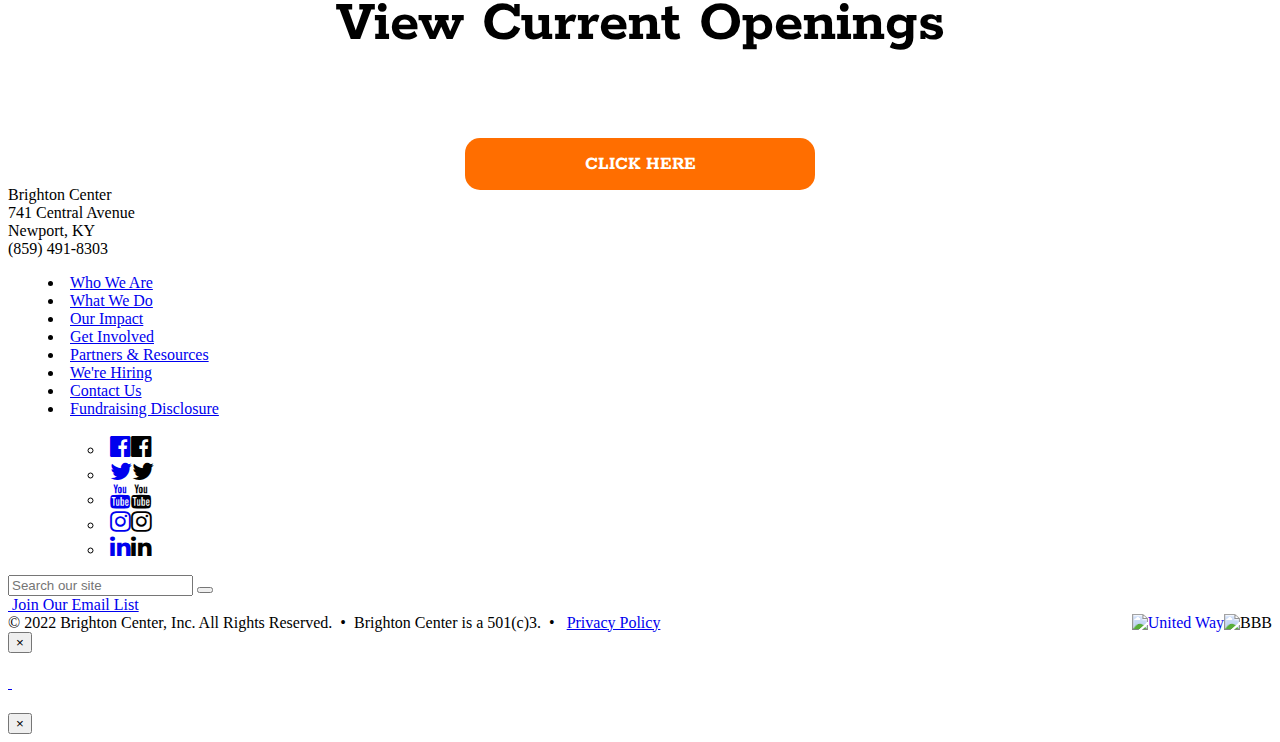
==== commit 742b4793: "changed CSS animation" ====
--- a/hiring.html
+++ b/hiring.html
@@ -15,14 +15,17 @@
     <link href="https://www.brightoncenter.com/includes/css/nivo-lightbox.css" rel="stylesheet">
     <link href="https://www.brightoncenter.com/includes/themes/default/default.css" rel="stylesheet" type="text/css">
     <!-- Bootstrap CSS -->
+    
     <link href="https://www.brightoncenter.com/includes/css/bootstrap.min.css" rel="stylesheet">
     <link href="https://www.brightoncenter.com/includes/css/bootstrap-theme.min.css" rel="stylesheet">
     <link href="https://www.brightoncenter.com/includes/css/bootstrap-glyphicons.css" rel="stylesheet">
+    
     <!-- Mega Menu CSS -->
     <link href="https://www.brightoncenter.com/includes/css/mega-menu.css" rel="stylesheet">
     <link href="https://www.brightoncenter.com/includes/css/mega-menu-responsive.css" rel="stylesheet">
     <!-- Custom CSS -->
-    <link href="https://stackpath.bootstrapcdn.com/font-awesome/4.7.0/css/font-awesome.min.css" rel="stylesheet">
+   
+    
     <link rel="stylesheet" href="https://use.fontawesome.com/releases/v5.5.0/css/all.css">
     <link rel="stylesheet" href="hiring.css">
     <link rel="stylesheet" href="https://cdnjs.cloudflare.com/ajax/libs/font-awesome/4.7.0/css/font-awesome.min.css">
@@ -33,6 +36,7 @@
     <link href="https://www.brightoncenter.com/includes/css/customized.css" rel="stylesheet">
     <link href="https://www.brightoncenter.com/includes/css/new-homepage.css" rel="stylesheet">
     <link rel="icon" type="image/x-icon" href="https://www.brightoncenter.com/images/uploads/events/favicon-16x16.png">
+    
     <!-- Include Modernizr in the head, before any other Javascript -->
     <script src="https://www.brightoncenter.com/includes/js/modernizr-2.6.2.min.js"></script>
     <script>
@@ -56,6 +60,36 @@
     <link href="https://fonts.googleapis.com/css2?family=Open+Sans:ital,wght@0,300;0,400;0,600;0,700;0,800;1,300;1,400;1,600;1,700;1,800&family=Rokkitt:wght@100;200;300;400;500;600;700;800;900&display=swap" rel="stylesheet">
   </head>
   <body>
+    <!-- Messenger Chat Plugin Code -->
+    <div id="fb-root"></div>
+
+    <!-- Your Chat Plugin code -->
+    <div id="fb-customer-chat" class="fb-customerchat">
+    </div>
+
+    <script>
+      var chatbox = document.getElementById('fb-customer-chat');
+      chatbox.setAttribute("page_id", "112474274770281");
+      chatbox.setAttribute("attribution", "biz_inbox");
+    </script>
+
+    <!-- Your SDK code -->
+    <script>
+      window.fbAsyncInit = function() {
+        FB.init({
+          xfbml            : true,
+          version          : 'v13.0'
+        });
+      };
+
+      (function(d, s, id) {
+        var js, fjs = d.getElementsByTagName(s)[0];
+        if (d.getElementById(id)) return;
+        js = d.createElement(s); js.id = id;
+        js.src = 'https://connect.facebook.net/en_US/sdk/xfbml.customerchat.js';
+        fjs.parentNode.insertBefore(js, fjs);
+      }(document, 'script', 'facebook-jssdk'));
+    </script>
     <div id="masthead">
       <div class="container-fluid">
         <div class="row">
@@ -513,6 +547,7 @@
             })
           })
         </script>
+        
       </div>
     </div>
     </div>
@@ -521,25 +556,26 @@
       <p class="quote">“At Brighton Center, you can make an impact and meaningful difference in the lives of families and in our community. We believe deeply in the potential of those we serve as we work in partnership with them to improve the quality of their lives, and we are dedicated to the professional growth and development of our staff who seek to lead. We are highly respected for our work due to our commitment to integrity, excellence, accountability, and quality of service.” <span class="attribute"> – Wonda Winkler, President & CEO</span>
       </p>
     </div>
+    <br>
     <div class="flex-row-container">
       <div class="flex-row-item">
-        <img src="money.jpeg" alt="Girl in a jacket" width="150" height="150">
+        <i class="fa fa-solid fa-money-bill"></i>
         <h3 class="competitive">Competitive Pay</h3>
         <p class="workhere">Brighton Center is a mission-driven agency that values our employees and invests in each employee through a generous compensation package.</p>
       </div>
       <div class="flex-row-item">
-        <img src="promotion.jpeg" alt="Girl in a jacket" width="150" height="150">
+        <i class="fa fa-solid fa-chart-line"></i>
         <h3 class="competitive">Internal Promotion</h3>
         <p class="workhere">Brighton Center values our employees and strives to promote from within when possible.</p>
       </div>
       <div class="flex-row-item">
-        <img src="benefits.jpeg" alt="Girl in a jacket" width="200" height="150">
+        <i class="fa fa-solid fa-hospital"></i>
         <h3 class="competitive">Great Benefits</h3>
         <p class="workhere">Paid vacation time. Medical, Dental, Vision insurance. Paid sick leave. 403b with match option.</p>
       </div>
       <div class="youtubevideo">
         <br>
-        <iframe width="560" height="315" src="https://www.youtube.com/embed/jELBeRDS3fk?controls=0" title="YouTube video player" frameborder="0" allow="accelerometer; autoplay; clipboard-write; encrypted-media; gyroscope; picture-in-picture" allowfullscreen></iframe>
+        <iframe width="40%" height="315" src="https://www.youtube.com/embed/jELBeRDS3fk?controls=0" title="YouTube video player" frameborder="0" allow="accelerometer; autoplay; clipboard-write; encrypted-media; gyroscope; picture-in-picture" allowfullscreen></iframe>
       </div>
     </div>
     </div>
@@ -558,80 +594,124 @@
     </div>
    <div class="maininformation">
     <h1 class="we">At Brighton Center, we...</h1>
-    <div class="flex-row-container">
-        <div class="flex-row-item">
-          <div class="investlist">
-            <h1 class="listheading">Invest in Staff & Giving: </h1>
-                <ul>
-                <li>Internal Promotion and Career Path</li>
-                <li>United Way Giving</li>
-                <li>Professional Development</li>
-                <li>Professional Network Building</li>
-                <li>Volunteer Opportunities</li>
-                <li>Internal Training Across Programs</li>
-                </ul>
-            </div>
-          </ul>
-        </div>
-        <div class="flex-row-item">
-            
-              <h1 class="listheading">Appreciate Staff and Encourage Wellbeing: </h1>
-              <ul>
-                <li>Agency Child Care Discount of 20%</li>
-                <li>Employee Recognition Program</li>
-                <li>Financial Wellness Education and Workshops</li>
-                <li>Federal Student Loan Forgiveness Education – (Eligible Agency)</li>
-                <li>Tenure Awards including Additional Pay and Vacation/Personal Leave</li>
-                <li>Financial Coaching</li>
-                <li>Home Buyer Education Program</li>
-                </ul>
-              
-            </ul>
-            </div>
-      </div>
-      <div class="maininformation">
-        <div class="flex-row-container">
-            <div class="flex-row-item">
-              <div class="investlist">
-                <h1 class="listheading">Care about Staff Wellness:</h1>
-                    <ul>
-                    <li>Wellness Program</li>
-                    <li>11 ½ Paid Holidays and Veterans Receive an Additional Holiday (16 plus hour employees)</li>
-                    <li>Paid Vacation Time – earned at a rate of 1 day per month with increases for tenure up to 25 paid days off (16 plus hour employees)</li>
-                    <li>Paid Sick Leave – accumulated at a rate of 1 day per month up to 480 hours to protect employees from financial hardship due to illness (16 plus hour employees)</li>
-                    <li>Employer Contribution of 4% of Gross Salary for 403b and Additional 2% Match Option (20 plus hour employees)</li>
-                    <li>Affordable Health, Dental, Vision, and Voluntary Life Insurance Benefits (30 plus hour employees)</li>
-                    <li>Agency provided Life and Long Term Disability Insurance (30 plus hour employees)</li>
-                    </ul>
-                </div>
+    <center><div class="wrapper">
+      <!-- Accordion Heading One -->
+      <div class="parent-tab">
+        <input type="radio" name="tab" id="tab-1" checked>
+        <label for="tab-1">
+          <span>Invest in Staff & Giving:</span>
+          <div class="icon"><i class="fas fa-plus"></i></div>
+        </label>
+        <div class="content">
+          <ul>
+            <li>Internal Promotion and Career Path</li>
+            <li>United Way Giving</li>
+            <li>Professional Development</li>
+            <li>Professional Network Building</li>
+            <li>Volunteer Opportunities</li>
+            <li>Internal Training Across Programs</li>
+            </ul>
+        </div>
+      </div>
+  
+      <!-- Accordion Heading Two -->
+      <div class="parent-tab">
+        <input type="radio" name="tab" id="tab-2">
+        <label for="tab-2">
+          <span>Appreciate Staff and Encourage Wellbeing:</span>
+          <div class="icon"><i class="fas fa-plus"></i></div>
+        </label>
+        <div class="content">
+          <ul>
+            <li>Agency Child Care Discount of 20%</li>
+            <li>Employee Recognition Program</li>
+            <li>Financial Wellness Education and Workshops</li>
+            <li>Federal Student Loan Forgiveness Education – (Eligible Agency)</li>
+            <li>Tenure Awards including Additional Pay and Vacation/Personal Leave</li>
+            <li>Financial Coaching</li>
+            <li>Home Buyer Education Program</li>
+            </ul>
+          
+        </div>
+      </div>
+  
+      <!-- Accordion Heading Three -->
+      <div class="parent-tab">
+        <input type="radio" name="tab" id="tab-3">
+        <label for="tab-3">
+          <span>Care About Staff Wellness:</span>
+          <div class="icon"><i class="fas fa-plus"></i></div>
+        </label>
+        <div class="content">
+            <ul>
+              <li>Wellness Program</li>
+              <li>11 ½ Paid Holidays and Veterans Receive an Additional Holiday (16 plus hour employees)</li>
+              <li>Paid Vacation Time – earned at a rate of 1 day per month with increases for tenure up to 25 paid days off (16 plus hour employees)</li>
+              <li>Paid Sick Leave – accumulated at a rate of 1 day per month up to 480 hours to protect employees from financial hardship due to illness (16 plus hour employees)</li>
+              <li>Employer Contribution of 4% of Gross Salary for 403b and Additional 2% Match Option (20 plus hour employees)</li>
+              <li>Affordable Health, Dental, Vision, and Voluntary Life Insurance Benefits (30 plus hour employees)</li>
+              <li>Agency provided Life and Long Term Disability Insurance (30 plus hour employees)</li>
               </ul>
-            </div>
-            <div class="flex-row-item">
-                
-                  <h1 class="listheading">Value our Staff: </h1>
-                  <ul>
+        </div>
+      </div>
+      <!-- Accordion Heading Four -->
+      <div class="parent-tab">
+        <input type="radio" name="tab" id="tab-6">
+        <label for="tab-6">
+          <span>Value Our Staff:</span>
+          <div class="icon"><i class="fas fa-plus"></i></div>
+        </label>
+        <div class="content">
+          <ul>
                     
 
-                    <li>Competitive Salary</li>
-                    <li>Merit Increases based on Annual Performance Evaluation</li>
-                    <li>Income Tax Preparation Assistance to Those Who Qualify</li>
-                    <li>Mileage Reimbursement</li>
-                    </ul>
-                  
-                </ul>
-                </div>
-          </div>
+            <li>Competitive Salary</li>
+            <li>Merit Increases based on Annual Performance Evaluation</li>
+            <li>Income Tax Preparation Assistance to Those Who Qualify</li>
+            <li>Mileage Reimbursement</li>
+            </ul>
+          
+        </ul>
+        </div>
+      </div>
+    </div>
+    </center>
+  
+   
+  <div class="currentopenings">
+        <p class="currentheading">View Current Openings</p>
+    <button class=light onclick="displayIframe()" >Click Here</button>
+  <div id="iframeDisplay"></div>  
+  
+</div>
 
+<script>
+    function displayIframe() {
+        document.getElementById("iframeDisplay").innerHTML = "<iframe src=\"https://workforcenow.adp.com/mascsr/default/mdf/recruitment/recruitment.html?cid=1e6e37c6-18b5-4119-9cda-f3d18e5f83dc&ccId=19000101_000001&type=JS&lang=en_US\" height=\"800px\" width=\"100%\" ></iframe>";
 
-   </div>
-      <!-- end careers SIDEBAR -->
-    </div>
-    <!-- end col-sm-4 -->
-    </div>
-    <!-- end row -->
-    </div>
-    <!-- end container-fluid -->
+    }
+</script>
+          
+          <!-- <div class="currentopenings">
+            <h1 class="currentheading">Current Openings</h1>
+            <p class="mission2">Brighton Center, Inc. is a National Service Employer and strongly encourages AmeriCorps, Peace Corps, and other national service alumni to apply. Brighton Center, Inc. extends equal employment opportunities and opportunities for advancement to all qualified persons at all organizational levels within the agency regardless of gender, race, color, religion, sexual orientation, national origin, age (40 or older), familial status, HIV/AIDS, pregnancy, military service, gender identity, marital status, disability, or any other protected class accordance with any applicable federal, state or local law.</p>
+            <br>
+            
+            
+          <iframe id="openingfeed" src="https://workforcenow.adp.com/mascsr/default/mdf/recruitment/recruitment.html?cid=1e6e37c6-18b5-4119-9cda-f3d18e5f83dc&ccId=19000101_000001&type=JS&lang=en_US" width="100%" height="700" style="border: none;">
+          </iframe>
+          </div> -->
+          
+          
+          
+          
+        
+          
+          
+          
+      
     <footer>
+
       <div class="container-fluid">
         <div class="row">
           <div class="col-sm-2">
@@ -790,9 +870,10 @@
       </div>
       <!-- /.modal-dialog -->
     </div>
+    
     <!-- /.modal -->
     <!-- Begin Constant Contact Active Forms -->
-    <<script src="hiringscript.js"></script>
+    <script src="hiringscript.js"></script>
     <script>
       var _ctct_m = "a756abd6da4ad8915f6a5b05301815cc";
     </script>
--- a/hiring.css
+++ b/hiring.css
@@ -1,7 +1,7 @@
 .hiringhero {
     background-image: url("team2.jpg");
-    height: 600px;
-    width: 100% auto;
+    /* height: 600px;
+    width: 100%; */
     background-repeat: no-repeat;
     background-size: cover;
     
@@ -13,6 +13,7 @@
  background: rgba(8, 8, 8, 0.595);
  overflow: hidden;
  height: 100%;
+ width: 100%;
 }
 
 .join {
@@ -33,9 +34,9 @@
     font-size: 18px;
 }
 
-button{
+.light{
     padding: 0.8em 0em;
-    width:350px;
+    width:350px !important;
     background: #ff6e00;
     border-radius:15px;
     border:0;
@@ -49,6 +50,8 @@
     align-items: center !important;
     justify-content: center!important;
     text-align: center;
+    
+    
 }
 .light{
 background: -moz-linear-gradient(-45deg,  #ff6e00 0%, #ff6e00 40%, #ffffff 50%, #ff6e00 60%, #ff6e00 100%);
@@ -96,6 +99,7 @@
     transform: translate(-50%,-50%) rotate(-45deg);
     width: 100px;
     height: 100px;
+    
   }
   .share ul{
     position: relative;
@@ -251,22 +255,43 @@
 .flex-row-item {
   background-color: #ffffff;
   border: none;
+  margin: 15px;
+  margin-top: 30px;
+  margin-bottom: 30px;
+  
 }
 
 .competitive {
     font-family: 'Rokkitt', serif;
     text-decoration: underline;
-
+    /* animation-duration: 3s;
+    animation: zoom-in-zoom-out 3s ease-out; */
+}
+
+@keyframes zoom-in-zoom-out {
+  0% {
+    transform: scale(1, 1);
+  }
+  50% {
+    transform: scale(1.5, 1.5);
+  }
+  100% {
+    transform: scale(1, 1);
+  }
 }
 
 .workhere {
     font-size: 15px;
     font-family: 'Rokkitt', serif;
+    
   
   }
 
 .youtubevideo {
-    background-color: #027f51;
+    background-color: #406b86;
+    
+    
+
     width: 100%;
     top: 30%;
     align-items: center;
@@ -300,18 +325,20 @@
 
 .openpositions {
     background: 
-    linear-gradient(to bottom right, #ff6e00 50%, transparent 50.5%) no-repeat bottom,
+    linear-gradient(to bottom right, #ff7b00 50%, transparent 50.5%) no-repeat bottom,
     /* bottom part */
     linear-gradient(0deg, #027f51, #027f51) no-repeat top;
   /* top portion */
   color: rgb(59, 59, 59);
   padding-bottom: 3em;
   background-size: 100% 7em, 100% calc(100% - 7em)
+  
 
 }
 
 .maininformation {
-    -webkit-animation: fadein 3s; /* Safari, Chrome and Opera > 12.1 */
+  
+    /* -webkit-animation: fadein 3s; /* Safari, Chrome and Opera > 12.1 */
      -moz-animation: fadein 3s; /* Firefox < 16 */
       -ms-animation: fadein 3s; /* Internet Explorer */
        -o-animation: fadein 3s; /* Opera < 12.1 */
@@ -328,17 +355,19 @@
   from { opacity: 0; }
   to   { opacity: 1; }
 }
-}
+
 
 .laurenphoto {
     box-shadow: -14px 12px 5px 0px rgba(0,0,0,0.31);
 -webkit-box-shadow: -14px 12px 5px 0px rgba(0,0,0,0.31);
 -moz-box-shadow: -14px 12px 5px 0px rgba(0,0,0,0.31);
+
 }
 
 .laurenquote {
     font-size: 20px;
     font-family: 'Rokkitt', serif;
+    
 }
 
 .attribute {
@@ -358,9 +387,228 @@
 }
 
 ul {
-    text-align: center !important;
+    text-align: left !important;
     list-style-position: inside;
     
 
 }
 
+.currentopenings {
+  text-align: center;
+  height: 100%;
+  margin-bottom: -40px;
+  margin-top: 50px;
+  background-color: rgb(255, 255, 255);
+  
+  
+}
+
+
+
+
+
+.misson2 {
+  text-align: center;
+    
+    font-family: 'Rokkitt', serif;
+    font-size: 18px;
+}
+
+@media (max-width: 575.98px) {
+.currentopenings {
+  display: none;
+}
+
+/* .share {
+  display: none;
+} */
+
+.light {
+  width: 50%;
+}
+
+.competitive {
+  animation: none;
+  
+
+  
+}
+.flex-row-container {
+  display: block;
+  
+ 
+  
+}
+
+.workhere {
+  width: 75%;
+  text-align: center;
+  align-items: center;
+  justify-content: center;
+  display: inline-block;
+}
+
+.statement {
+  display: inline-block;
+  text-align: center;
+  
+}
+}
+
+
+@media (max-width: 3000px) {
+  .hiringhero {
+    height: 800px;
+  }
+}
+
+
+.fa-money-bill {
+  font-size: 80px !important;
+  animation-name: fade-zoom;
+	animation-duration: 2s;
+  
+}
+@keyframes fade-zoom {
+	0% {
+		opacity: 0;
+		transform: scale(0);
+	}
+	100% {
+		opacity: 1;
+		transform: scale(1);
+	}
+}
+.fa-chart-line {
+  font-size: 80px !important;
+  animation-name: fade-zoom;
+	animation-duration: 2s;
+}
+
+.fa-hospital {
+  font-size: 80px !important;
+  animation-name: fade-zoom;
+	animation-duration: 2s;
+}
+
+.laurenphoto {
+  border-radius: 50%;
+}
+;
+/* @keyframes spin-in {
+	0% {
+		transform: scale(0) rotate(360deg);
+	}
+	100% {
+		transform: scale(1) rotate(-360deg);
+	}
+} */
+
+.currentopenings {
+  text-align: center;
+  
+}
+
+.currentheading {
+    font-family: 'Rokkitt', serif;
+    text-align: center;
+    font-size: 60px;
+    font-weight: bolder;
+
+}
+
+
+.wrapper{
+  max-width: 100%;
+  padding: 0 20px;
+  font-family: 'Rokkitt', serif;
+}
+.wrapper .parent-tab,
+.wrapper .child-tab{
+  margin-bottom: 8px;
+  border-radius: 3px;
+  box-shadow: 0px 0px 15px rgba(0,0,0,0.18);
+}
+.wrapper .parent-tab label,
+.wrapper .child-tab label{
+  background: #406b86;
+  padding: 10px 20px;
+  display: flex;
+  /* align-items: center; */
+  justify-content: space-between;
+  cursor: pointer;
+  border-radius: 3px;
+  position: relative;
+  z-index: 99;
+  transition: all 0.3s ease;
+}
+.wrapper .parent-tab label:hover{
+  background: #ff6e00
+}
+.parent-tab input:checked ~ label,
+.child-tab input:checked ~ label{
+  border-radius: 3px 3px 0 0;
+  background: #ff6e00
+}
+.wrapper label span{
+  color: #fff;
+  font-size: 18px;
+  font-weight: 500;
+  text-shadow: 0 -1px 1px #027f51;
+}
+.wrapper .child-tab label span{
+  font-size: 17px;
+}
+.parent-tab label .icon{
+  position: relative;
+  height: 30px;
+  width: 30px;
+  font-size: 15px;
+  color: #ff6e00;
+  display: block;
+  background: #fff;
+  border-radius: 50%;
+  text-shadow: 0 -1px 1px #ff6e00
+}
+.wrapper .child-tab label .icon{
+  height: 27px;
+  width: 27px;
+}
+.parent-tab label .icon i{
+  position: absolute;
+  top: 50%;
+  left: 50%;
+  transform: translate(-50%, -50%);
+}
+.parent-tab input:checked ~ label .icon i:before,
+.child-tab input:checked ~ label .icon i:before{
+  content: '\f068';
+}
+.wrapper .parent-tab .content,
+.wrapper .child-tab .sub-content{
+  max-height: 0px;
+  overflow: hidden;
+  background: #fff;
+  border-radius: 0 0 3px 3px;
+  transition: all 0.4s ease;
+}
+.parent-tab input:checked ~ .content,
+.child-tab input:checked ~ .sub-content{
+  max-height: 100vh;
+}
+.tab-3 input:checked ~ .content{
+  padding: 15px 20px;
+}
+.parent-tab .content p,
+.child-tab .sub-content p{
+  padding: 15px 20px;
+  font-size: 16px;
+}
+.child-tab .sub-content p{
+  font-size: 15px;
+}
+input[type="radio"],
+input[type="checkbox"]{
+  display: none;
+}
+
